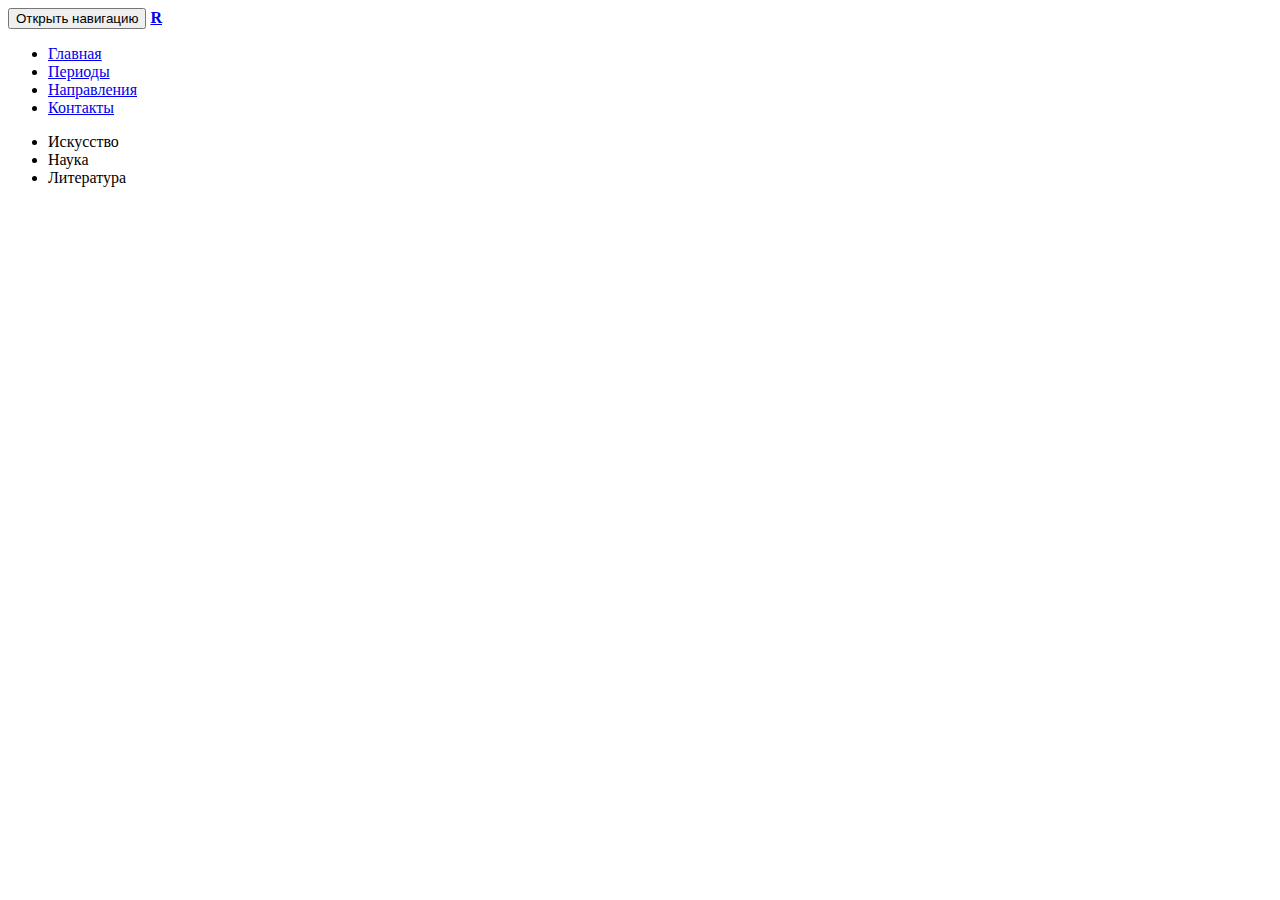
==== Renessans/html/index.html @ c3afc6c4 "page +ren" ====
<!DOCTYPE html>
<html lang="ru">
<head>
    <meta charset="utf-8">
    <meta http-equiv="X-UA-Compatible" content="IE=edge">
    <meta name="viewport" content="width=device-width, initial-scale=1">
    <!-- The above 3 meta tags *must* come first in the head; any other head content must come *after* these tags -->
    <title>Bootstrap Template</title>

    <!-- Bootstrap -->
    <link href="../css/bootstrap.min.css" rel="stylesheet">
    <link href="../css/font-awesome.css" rel="stylesheet">
    <link href="../css/ren_header.css" rel="stylesheet">

    <!-- HTML5 shim and Respond.js for IE8 support of HTML5 elements and media queries -->
    <!-- WARNING: Respond.js doesn't work if you view the page via file:// -->
    <!--[if lt IE 9]>
    <script src="https://oss.maxcdn.com/html5shiv/3.7.3/html5shiv.min.js"></script>
    <script src="https://oss.maxcdn.com/respond/1.4.2/respond.min.js"></script>
    <![endif]-->
</head>
<body>

<!--Верхняя панель навигации -->
    <div class="navbar navbar-inverse navbar-static-top">
        <div class="container">
            <div class="navbar-header">
                <button type="button" class="navbar-toggle" data-toggle="collapse" data-target="#responsive_menu">
                    <span class="sr-only">Открыть навигацию</span>
                    <span class="icon-bar"></span>
                    <span class="icon-bar"></span>
                    <span class="icon-bar"></span>
                </button>
                <a class="navbar-brand" href="#"><strong>R</strong></a>
            </div>

            <div class="collapse navbar-collapse" id="responsive_menu">
                <ul class="nav navbar-nav main_menu">
                    <li><a href="#">Главная</a></li>
                    <li><a href="#">Периоды</a></li>
                    <li><a href="#">Направления</a></li>
                    <li><a href="#">Контакты</a></li>
                </ul>
                <div class="navbar-form navbar-right soc_btn">
                    <a class="one" href="#"><i class="fa fa-vk fa-2x"></i></a>
                    <a href="#"><i class="fa fa-facebook-square fa-2x"></i></a>
                    <a href="#"><i class="fa fa-twitter fa-2x"></i></a>
                </div>
            </div>
        </div>
    </div>


    <div class="container navigation">
        <div class="row">
            <div class="col-md-3">
                <nav class="menu">
                    <div>
                        <ul>
                            <li><a>Искусство</a></li>
                            <li><a>Наука</a></li>
                            <li><a>Литература</a></li>
                        </ul>
                    </div>
                </nav>
            </div>

            <!--Слайдер -->
            <div class="col-md-9">
                <!--<div id="carousel" class="carousel slide" data-ride="carousel" data-pause="hover">
                    <div class="carousel-inner" role="listbox">
                        <div class="item active">
                            <img src="../images/1.jpg" alt="">
                            <div class="carousel-caption d-none d-md-block">
                                <p>Искусство</p>
                            </div>
                        </div>
                        <div class="item">
                            <img src="../images/2.jpg" alt="">
                            <div class="carousel-caption">
                                <p>Искусство</p>
                            </div>
                        </div>
                        <div class="item">
                            <img src="../images/3.jpg" alt="">
                            <div class="carousel-caption">
                                <p>Искусство</p>
                            </div>
                        </div>
                        <div class="item">
                            <img src="../images/rozhdenie_veneri_botticelli.jpg" alt="">
                            <div class="carousel-caption">
                                <p>Искусство</p>
                            </div>
                        </div>
                        <div class="item">
                            <img src="../images/stil_renessans_v_odezhde_3.jpg" alt="">
                            <div class="carousel-caption">
                                <p>Искусство</p>
                            </div>
                        </div>
                        <div class="item">
                            <img src="../images/zamok_epohi_renessans.jpg" alt="">
                            <div class="carousel-caption">
                                <p>Искусство</p>
                            </div>
                        </div>
                    </div>
                    <!--Стрелки переключения слайдов-->
                    <!--<a href="#carousel" class="left carousel-control" data-slide="prev">
                        <span class="glyphicon glyphicon-chevron-left"></span></a>
                    <a href="#carousel" class="right carousel-control" data-slide="next">
                        <span class="glyphicon glyphicon-chevron-right"></span></a>
                    <!--Индикаторы слайдов-->
                    <!--<div class="indicators">
                        <ol class="carousel-indicators">
                            <li class="active" data-target="#carousel" data-slide-to="0"></li>
                            <li  data-target="#carousel" data-slide-to="1"></li>
                            <li  data-target="#carousel" data-slide-to="2"></li>
                            <li  data-target="#carousel" data-slide-to="3"></li>
                            <li  data-target="#carousel" data-slide-to="4"></li>
                            <li  data-target="#carousel" data-slide-to="5"></li>
                        </ol>
                    </div>-->
                </div>
            </div>
        </div>
    </div>


<!-- jQuery (necessary for Bootstrap's JavaScript plugins) -->
<script src="https://ajax.googleapis.com/ajax/libs/jquery/1.12.4/jquery.min.js"></script>
<!-- Include all compiled plugins (below), or include individual files as needed -->
<script src="../js/bootstrap.min.js"></script>
<script src="../js/myBsJs.js"></script>
</body>
</html>
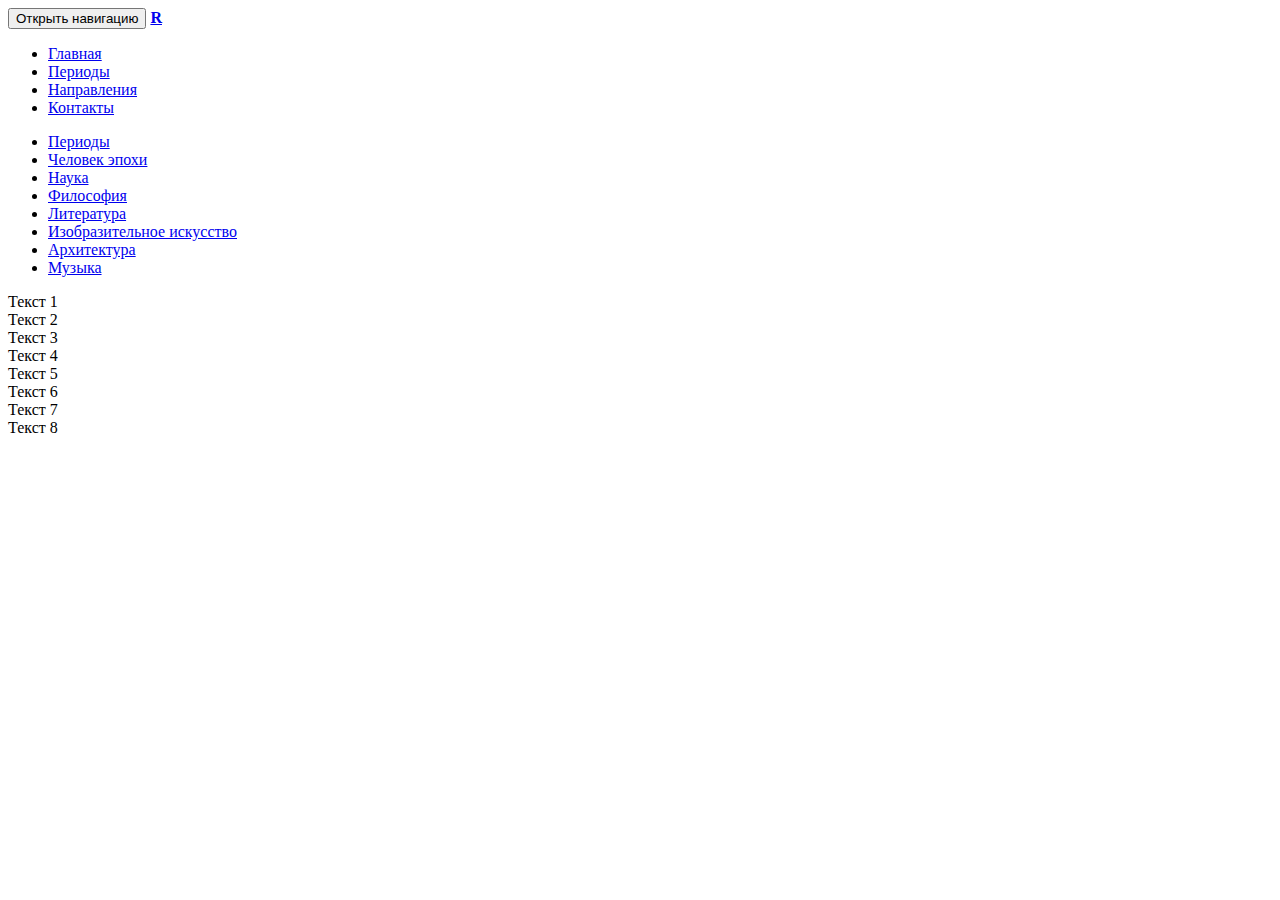
==== commit b01c5f4c: "ren nav" ====
--- a/Renessans/html/index.html
+++ b/Renessans/html/index.html
@@ -49,21 +49,38 @@
             </div>
         </div>
     </div>
+<div class="container ">
+    <div class="row">
+        <div class="col-md-12">
+            <div id="tabs" class="tabs">
+                <nav class="navigation">
+                    <ul >
+                        <li><a href="#section-1" class="icon-period"><span>Периоды</span></a></li>
+                        <li><a href="#section-2" class="icon-man"><span>Человек эпохи</span></a></li>
+                        <li><a href="#section-3" class="icon-science"><span>Наука</span></a></li>
+                        <li><a href="#section-4" class="icon-phil"><span>Философия</span></a></li>
+                        <li><a href="#section-5" class="icon-lit"><span>Литература</span></a></li>
+                        <li><a href="#section-6" class="icon-art"><span>Изобразительное искусство</span></a></li>
+                        <li><a href="#section-7" class="icon-arch"><span>Архитектура</span></a></li>
+                        <li><a href="#section-8" class="icon-music"><span>Музыка</span></a></li>
+                    </ul>
+                </nav>
+                <div class="content">
+                    <section id="section-1" class="active"> Текст 1 </section>
+                    <section id="section-2"> Текст 2 </section>
+                    <section id="section-3"> Текст 3 </section>
+                    <section id="section-4"> Текст 4 </section>
+                    <section id="section-5"> Текст 5 </section>
+                    <section id="section-6"> Текст 6 </section>
+                    <section id="section-7"> Текст 7 </section>
+                    <section id="section-8"> Текст 8 </section>
+                </div>
+            </div>
+        </div>
+    </div>
+</div>
 
 
-    <div class="container navigation">
-        <div class="row">
-            <div class="col-md-3">
-                <nav class="menu">
-                    <div>
-                        <ul>
-                            <li><a>Искусство</a></li>
-                            <li><a>Наука</a></li>
-                            <li><a>Литература</a></li>
-                        </ul>
-                    </div>
-                </nav>
-            </div>
 
             <!--Слайдер -->
             <div class="col-md-9">
@@ -132,6 +149,7 @@
 <script src="https://ajax.googleapis.com/ajax/libs/jquery/1.12.4/jquery.min.js"></script>
 <!-- Include all compiled plugins (below), or include individual files as needed -->
 <script src="../js/bootstrap.min.js"></script>
-<script src="../js/myBsJs.js"></script>
+<script src="../js/renJS.js.js"></script>
+<script src="../js/tabs.js"></script>
 </body>
 </html>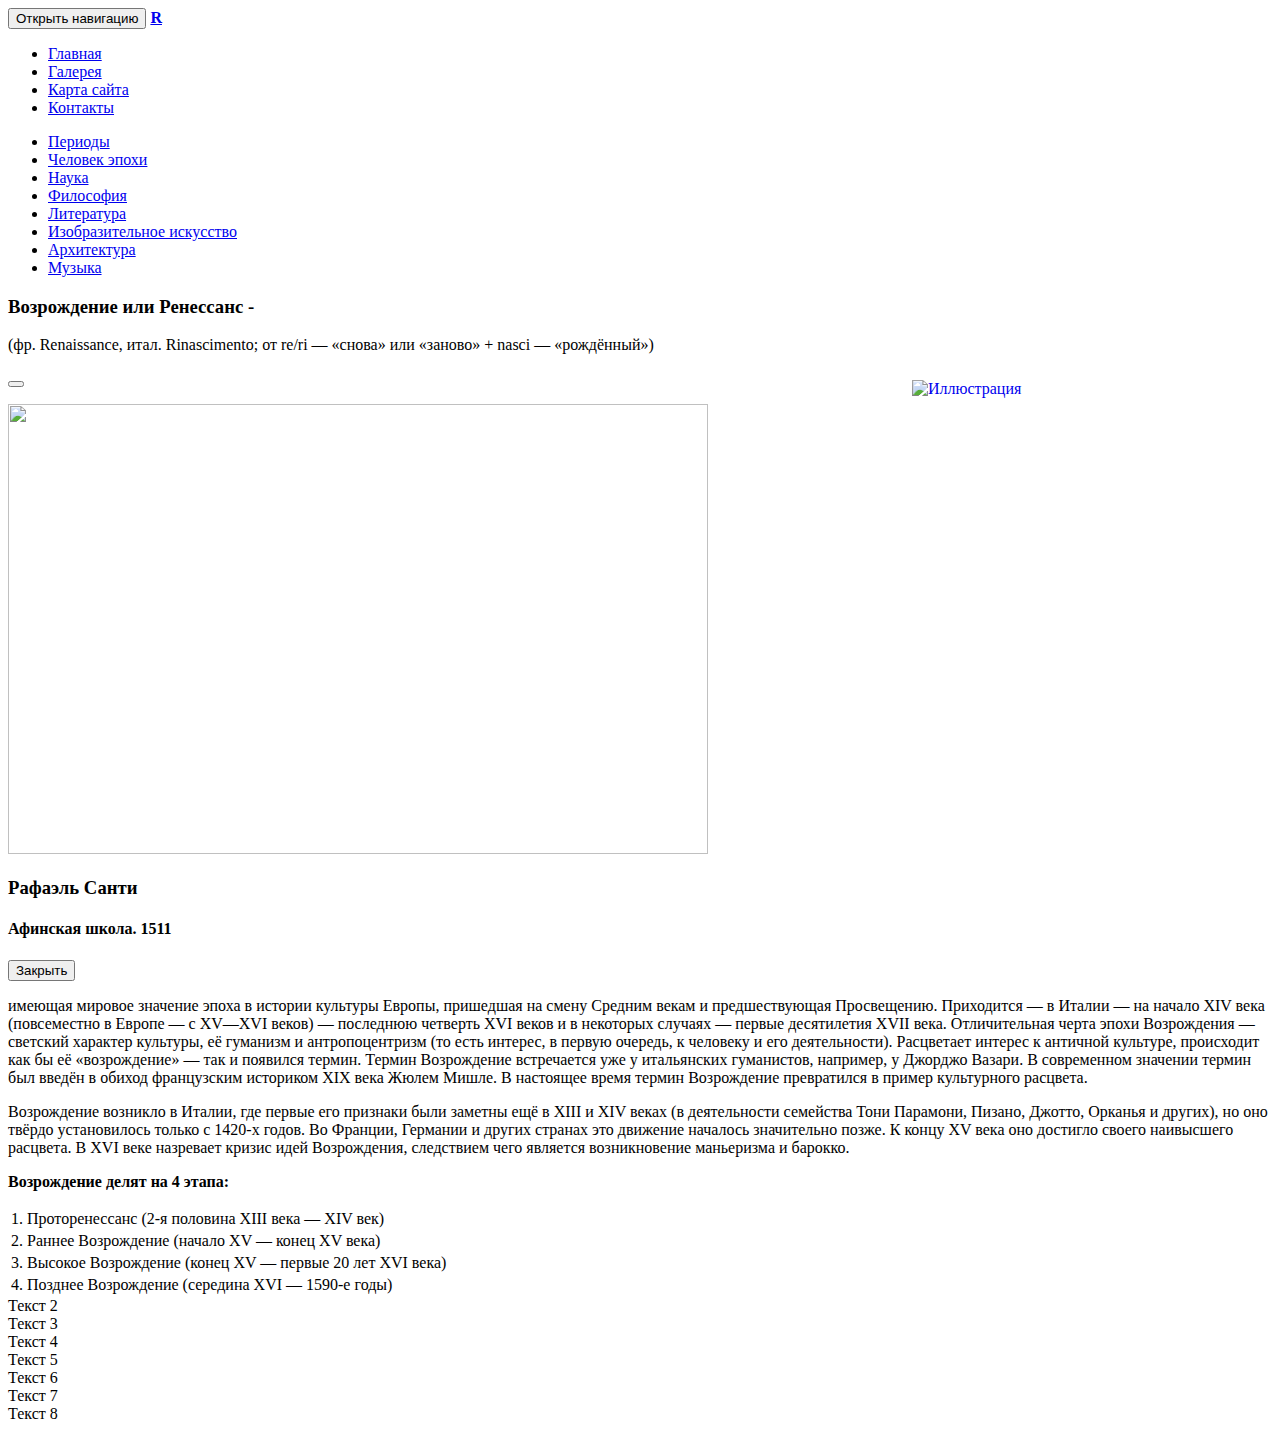
==== commit cf60c3fa: "ren nav new+content" ====
--- a/Renessans/html/index.html
+++ b/Renessans/html/index.html
@@ -37,8 +37,8 @@
             <div class="collapse navbar-collapse" id="responsive_menu">
                 <ul class="nav navbar-nav main_menu">
                     <li><a href="#">Главная</a></li>
-                    <li><a href="#">Периоды</a></li>
-                    <li><a href="#">Направления</a></li>
+                    <li><a href="#">Галерея</a></li>
+                    <li><a href="#">Карта сайта</a></li>
                     <li><a href="#">Контакты</a></li>
                 </ul>
                 <div class="navbar-form navbar-right soc_btn">
@@ -49,107 +49,100 @@
             </div>
         </div>
     </div>
-<div class="container ">
-    <div class="row">
-        <div class="col-md-12">
-            <div id="tabs" class="tabs">
-                <nav class="navigation">
-                    <ul >
-                        <li><a href="#section-1" class="icon-period"><span>Периоды</span></a></li>
-                        <li><a href="#section-2" class="icon-man"><span>Человек эпохи</span></a></li>
-                        <li><a href="#section-3" class="icon-science"><span>Наука</span></a></li>
-                        <li><a href="#section-4" class="icon-phil"><span>Философия</span></a></li>
-                        <li><a href="#section-5" class="icon-lit"><span>Литература</span></a></li>
-                        <li><a href="#section-6" class="icon-art"><span>Изобразительное искусство</span></a></li>
-                        <li><a href="#section-7" class="icon-arch"><span>Архитектура</span></a></li>
-                        <li><a href="#section-8" class="icon-music"><span>Музыка</span></a></li>
+
+    <div class="container">
+        <div class="row">
+            <div class="col-md-12">
+                <div id="tabs" class="tabs">
+                    <ul class="navigation">
+                        <li class="active"><a href="#" class="icon-period"><span>Периоды</span></a></li>
+                        <li><a href="#" class="icon-man"><span>Человек эпохи</span></a></li>
+                        <li><a href="#" class="icon-science"><span>Наука</span></a></li>
+                        <li><a href="#" class="icon-phil"><span>Философия</span></a></li>
+                        <li><a href="#" class="icon-lit"><span>Литература</span></a></li>
+                        <li><a href="#" class="icon-art"><span>Изобразительное искусство</span></a></li>
+                        <li><a href="#" class="icon-arch"><span>Архитектура</span></a></li>
+                        <li><a href="#" class="icon-music"><span>Музыка</span></a></li>
                     </ul>
-                </nav>
-                <div class="content">
-                    <section id="section-1" class="active"> Текст 1 </section>
-                    <section id="section-2"> Текст 2 </section>
-                    <section id="section-3"> Текст 3 </section>
-                    <section id="section-4"> Текст 4 </section>
-                    <section id="section-5"> Текст 5 </section>
-                    <section id="section-6"> Текст 6 </section>
-                    <section id="section-7"> Текст 7 </section>
-                    <section id="section-8"> Текст 8 </section>
-                </div>
-            </div>
-        </div>
-    </div>
-</div>
+                        <div class="content">
+                            <div  class="tabs__content active period-ren">
+                                <h3 class="text-center"><span>Возрождение</span> или <span>Ренессанс</span> - </h3>
+                                <p class="text-center">(фр. Renaissance, итал. Rinascimento; от re/ri — «снова» или «заново» + nasci — «рождённый»)</p>
+                                <a data-toggle="modal" href="#modal-1" data-backdrop="static">
+                                    <img src="../images/raf.jpg" width="350" height="250" alt="Иллюстрация" align="right" vspace="10" hspace="10">
+                                </a>
 
-
-
-            <!--Слайдер -->
-            <div class="col-md-9">
-                <!--<div id="carousel" class="carousel slide" data-ride="carousel" data-pause="hover">
-                    <div class="carousel-inner" role="listbox">
-                        <div class="item active">
-                            <img src="../images/1.jpg" alt="">
-                            <div class="carousel-caption d-none d-md-block">
-                                <p>Искусство</p>
+                                <div class="modal fade" id="modal-1" tabindex="-1">
+                                    <div class="modal-dialog modal-lg">
+                                        <div class="modal-content">
+                                            <div class="modal-header">
+                                                <button class="close" type="button" data-dismiss="modal">
+                                                    <i class="fa fa-close"></i>
+                                                </button>
+                                            </div>
+                                            <div class="modal-body">
+                                                <p class="text-center"><img src="../images/raf.jpg" width="700" height="450" alt=""></p>
+                                            </div>
+                                            <div class="modal-footer">
+                                                <h3 class="text-center">Рафаэль Санти</h3>
+                                                <h4 class="text-center">Афинская школа. 1511</h4>
+                                                <button class="btn btn-default" type="button" data-dismiss="modal">Закрыть</button>
+                                            </div>
+                                        </div>
+                                    </div>
+                                </div>
+                                <p> имеющая мировое значение эпоха в истории культуры Европы, пришедшая на смену Средним векам и предшествующая Просвещению. Приходится — в Италии — на начало XIV века (повсеместно в Европе — с XV—XVI веков) — последнюю четверть XVI веков и в некоторых случаях — первые десятилетия XVII века. Отличительная черта эпохи Возрождения — светский характер культуры, её гуманизм и антропоцентризм (то есть интерес, в первую очередь, к человеку и его деятельности). Расцветает интерес к античной культуре, происходит как бы её «возрождение» — так и появился термин.
+                                    Термин Возрождение встречается уже у итальянских гуманистов, например, у Джорджо Вазари. В современном значении термин был введён в обиход французским историком XIX века Жюлем Мишле. В настоящее время термин Возрождение превратился в пример культурного расцвета.</p>
+                            <p>Возрождение возникло в Италии, где первые его признаки были заметны ещё в XIII и XIV веках (в деятельности семейства Тони Парамони, Пизано, Джотто, Орканья и других), но оно твёрдо установилось только с 1420-х годов. Во Франции, Германии и других странах это движение началось значительно позже. К концу XV века оно достигло своего наивысшего расцвета. В XVI веке назревает кризис идей Возрождения, следствием чего является возникновение маньеризма и барокко.</p>
+                            <p><strong>Возрождение делят на 4 этапа:</strong></p>
+                                <table>
+                                    <tbody>
+                                    <tr>
+                                        <td>1.</td>
+                                        <td>Проторенессанс (2-я половина XIII века — XIV век)</td>
+                                    </tr>
+                                    <tr>
+                                        <td>2.</td>
+                                        <td>Раннее Возрождение (начало XV — конец XV века)</td>
+                                    </tr>
+                                    <tr>
+                                        <td>3.</td>
+                                        <td>Высокое Возрождение (конец XV — первые 20 лет XVI века)</td>
+                                    </tr>
+                                    <tr>
+                                        <td>4.</td>
+                                        <td>Позднее Возрождение (середина XVI — 1590-е годы)</td>
+                                    </tr>
+                                    </tbody>
+                                </table>
                             </div>
+                            <div  class="tabs__content"> Текст 2 </div>
+                            <div  class="tabs__content"> Текст 3 </div>
+                            <div  class="tabs__content"> Текст 4 </div>
+                            <div  class="tabs__content"> Текст 5 </div>
+                            <div  class="tabs__content"> Текст 6 </div>
+                            <div  class="tabs__content"> Текст 7 </div>
+                            <div  class="tabs__content"> Текст 8 </div>
                         </div>
-                        <div class="item">
-                            <img src="../images/2.jpg" alt="">
-                            <div class="carousel-caption">
-                                <p>Искусство</p>
-                            </div>
-                        </div>
-                        <div class="item">
-                            <img src="../images/3.jpg" alt="">
-                            <div class="carousel-caption">
-                                <p>Искусство</p>
-                            </div>
-                        </div>
-                        <div class="item">
-                            <img src="../images/rozhdenie_veneri_botticelli.jpg" alt="">
-                            <div class="carousel-caption">
-                                <p>Искусство</p>
-                            </div>
-                        </div>
-                        <div class="item">
-                            <img src="../images/stil_renessans_v_odezhde_3.jpg" alt="">
-                            <div class="carousel-caption">
-                                <p>Искусство</p>
-                            </div>
-                        </div>
-                        <div class="item">
-                            <img src="../images/zamok_epohi_renessans.jpg" alt="">
-                            <div class="carousel-caption">
-                                <p>Искусство</p>
-                            </div>
-                        </div>
-                    </div>
-                    <!--Стрелки переключения слайдов-->
-                    <!--<a href="#carousel" class="left carousel-control" data-slide="prev">
-                        <span class="glyphicon glyphicon-chevron-left"></span></a>
-                    <a href="#carousel" class="right carousel-control" data-slide="next">
-                        <span class="glyphicon glyphicon-chevron-right"></span></a>
-                    <!--Индикаторы слайдов-->
-                    <!--<div class="indicators">
-                        <ol class="carousel-indicators">
-                            <li class="active" data-target="#carousel" data-slide-to="0"></li>
-                            <li  data-target="#carousel" data-slide-to="1"></li>
-                            <li  data-target="#carousel" data-slide-to="2"></li>
-                            <li  data-target="#carousel" data-slide-to="3"></li>
-                            <li  data-target="#carousel" data-slide-to="4"></li>
-                            <li  data-target="#carousel" data-slide-to="5"></li>
-                        </ol>
-                    </div>-->
                 </div>
             </div>
         </div>
     </div>
 
+<footer>
+
+</footer>
+
+
+
 
 <!-- jQuery (necessary for Bootstrap's JavaScript plugins) -->
 <script src="https://ajax.googleapis.com/ajax/libs/jquery/1.12.4/jquery.min.js"></script>
+<script type="text/javascript" src="http://ajax.googleapis.com/ajax/libs/jquery/1.11.1/jquery.min.js"></script>
 <!-- Include all compiled plugins (below), or include individual files as needed -->
 <script src="../js/bootstrap.min.js"></script>
 <script src="../js/renJS.js.js"></script>
 <script src="../js/tabs.js"></script>
+
 </body>
 </html>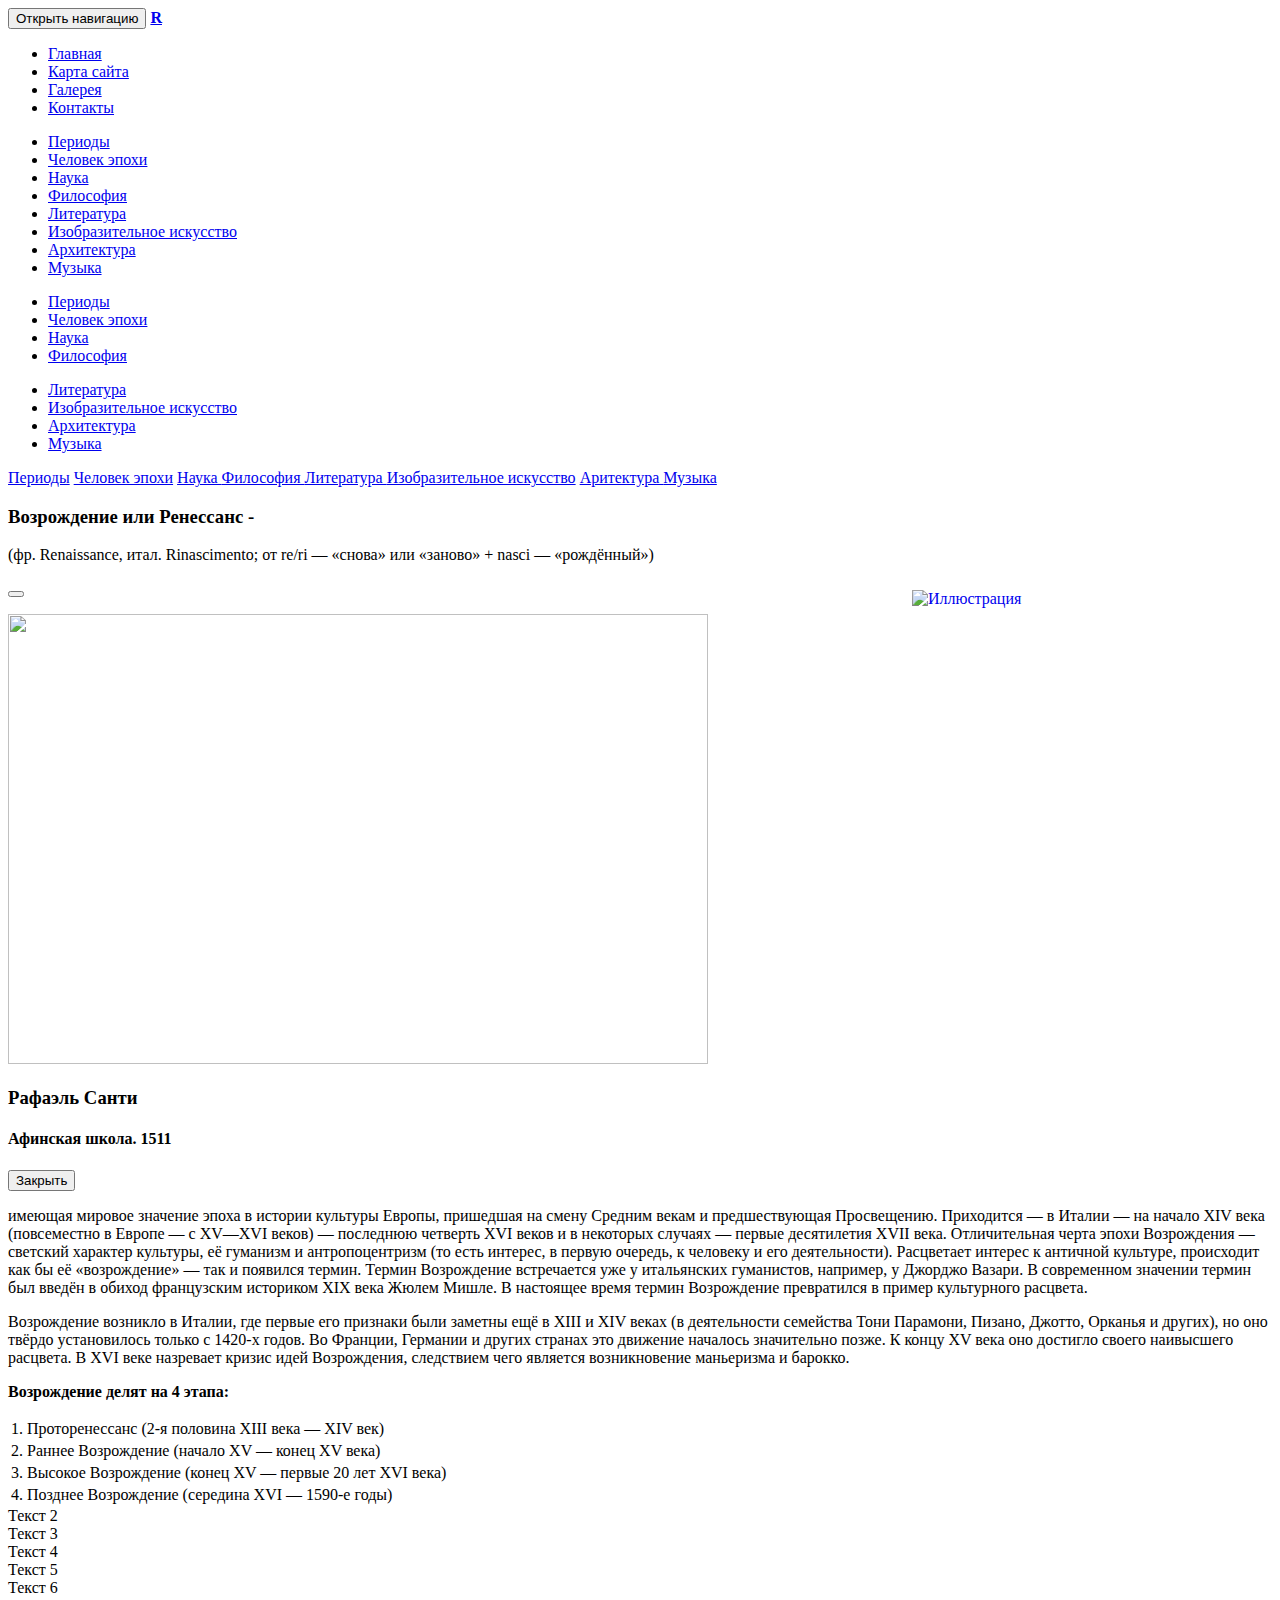
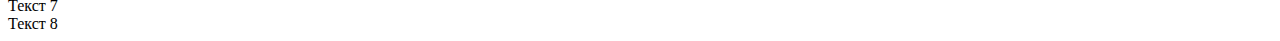
==== commit 0deff6c4: "renes work" ====
--- a/Renessans/html/index.html
+++ b/Renessans/html/index.html
@@ -11,6 +11,7 @@
     <link href="../css/bootstrap.min.css" rel="stylesheet">
     <link href="../css/font-awesome.css" rel="stylesheet">
     <link href="../css/ren_header.css" rel="stylesheet">
+    <link href="../css/ren_content.css" rel="stylesheet">
 
     <!-- HTML5 shim and Respond.js for IE8 support of HTML5 elements and media queries -->
     <!-- WARNING: Respond.js doesn't work if you view the page via file:// -->
@@ -31,17 +32,18 @@
                     <span class="icon-bar"></span>
                     <span class="icon-bar"></span>
                 </button>
+
                 <a class="navbar-brand" href="#"><strong>R</strong></a>
             </div>
 
             <div class="collapse navbar-collapse" id="responsive_menu">
                 <ul class="nav navbar-nav main_menu">
                     <li><a href="#">Главная</a></li>
+                    <li><a href="#">Карта сайта</a></li>
                     <li><a href="#">Галерея</a></li>
-                    <li><a href="#">Карта сайта</a></li>
                     <li><a href="#">Контакты</a></li>
                 </ul>
-                <div class="navbar-form navbar-right soc_btn">
+                <div class="navbar-form navbar-right soc_btn hidden-xs">
                     <a class="one" href="#"><i class="fa fa-vk fa-2x"></i></a>
                     <a href="#"><i class="fa fa-facebook-square fa-2x"></i></a>
                     <a href="#"><i class="fa fa-twitter fa-2x"></i></a>
@@ -54,7 +56,7 @@
         <div class="row">
             <div class="col-md-12">
                 <div id="tabs" class="tabs">
-                    <ul class="navigation">
+                    <ul class="navigation navigation-lg hidden-md hidden-sm hidden-xs">
                         <li class="active"><a href="#" class="icon-period"><span>Периоды</span></a></li>
                         <li><a href="#" class="icon-man"><span>Человек эпохи</span></a></li>
                         <li><a href="#" class="icon-science"><span>Наука</span></a></li>
@@ -64,8 +66,42 @@
                         <li><a href="#" class="icon-arch"><span>Архитектура</span></a></li>
                         <li><a href="#" class="icon-music"><span>Музыка</span></a></li>
                     </ul>
-                        <div class="content">
-                            <div  class="tabs__content active period-ren">
+
+                    <ul class="navigation navigation-md hidden-lg hidden-xs">
+                        <li class="active"><a href="#" class="icon-period"><span>Периоды</span></a></li>
+                        <li><a href="#" class="icon-man"><span>Человек эпохи</span></a></li>
+                        <li><a href="#" class="icon-science"><span>Наука</span></a></li>
+                        <li><a href="#" class="icon-phil"><span>Философия</span></a></li>
+                    </ul>
+                    <ul class="navigation navigation-md navigation-md-2 hidden-lg hidden-xs">
+                        <li><a href="#" class="icon-lit"><span>Литература</span></a></li>
+                        <li><a href="#" class="icon-art"><span>Изобразительное искусство</span></a></li>
+                        <li><a href="#" class="icon-arch"><span>Архитектура</span></a></li>
+                        <li><a href="#" class="icon-music"><span>Музыка</span></a></li>
+                    </ul>
+
+                    <div class="navigation navigation-xs hidden-lg hidden-md hidden-sm btn-group btn-group-vertical">
+                        <div class="btn-group btn-group-vertical">
+                            <a href="#" class="icon-period">Периоды</a>
+                            <a href="#" class="icon-man">Человек эпохи</a>
+                            <a href="#" class="icon-science">Наука </a>
+                            <a href="#" class="icon-phil"> Философия </a>
+                            <a href="#" class="icon-lit"> Литература </a>
+                            <a href="#" class="icon-art"> Изобразительное искусство</a>
+                            <a href="#" class="icon-arch"> Аритектура </a>
+                            <a href="#" class="icon-music"> Музыка </a>
+                        </div>
+                    </div>
+                </div>
+            </div>
+        </div>
+</div>
+
+    <div class="container">
+        <div class="row">
+            <div class="col-md-12">
+                <div class="content">
+                    <div  class="tabs__content active period-ren">
                                 <h3 class="text-center"><span>Возрождение</span> или <span>Ренессанс</span> - </h3>
                                 <p class="text-center">(фр. Renaissance, итал. Rinascimento; от re/ri — «снова» или «заново» + nasci — «рождённый»)</p>
                                 <a data-toggle="modal" href="#modal-1" data-backdrop="static">
@@ -123,7 +159,7 @@
                             <div  class="tabs__content"> Текст 6 </div>
                             <div  class="tabs__content"> Текст 7 </div>
                             <div  class="tabs__content"> Текст 8 </div>
-                        </div>
+                    </div>
                 </div>
             </div>
         </div>
@@ -141,7 +177,7 @@
 <script type="text/javascript" src="http://ajax.googleapis.com/ajax/libs/jquery/1.11.1/jquery.min.js"></script>
 <!-- Include all compiled plugins (below), or include individual files as needed -->
 <script src="../js/bootstrap.min.js"></script>
-<script src="../js/renJS.js.js"></script>
+<script src="../js/renJS.js"></script>
 <script src="../js/tabs.js"></script>
 
 </body>
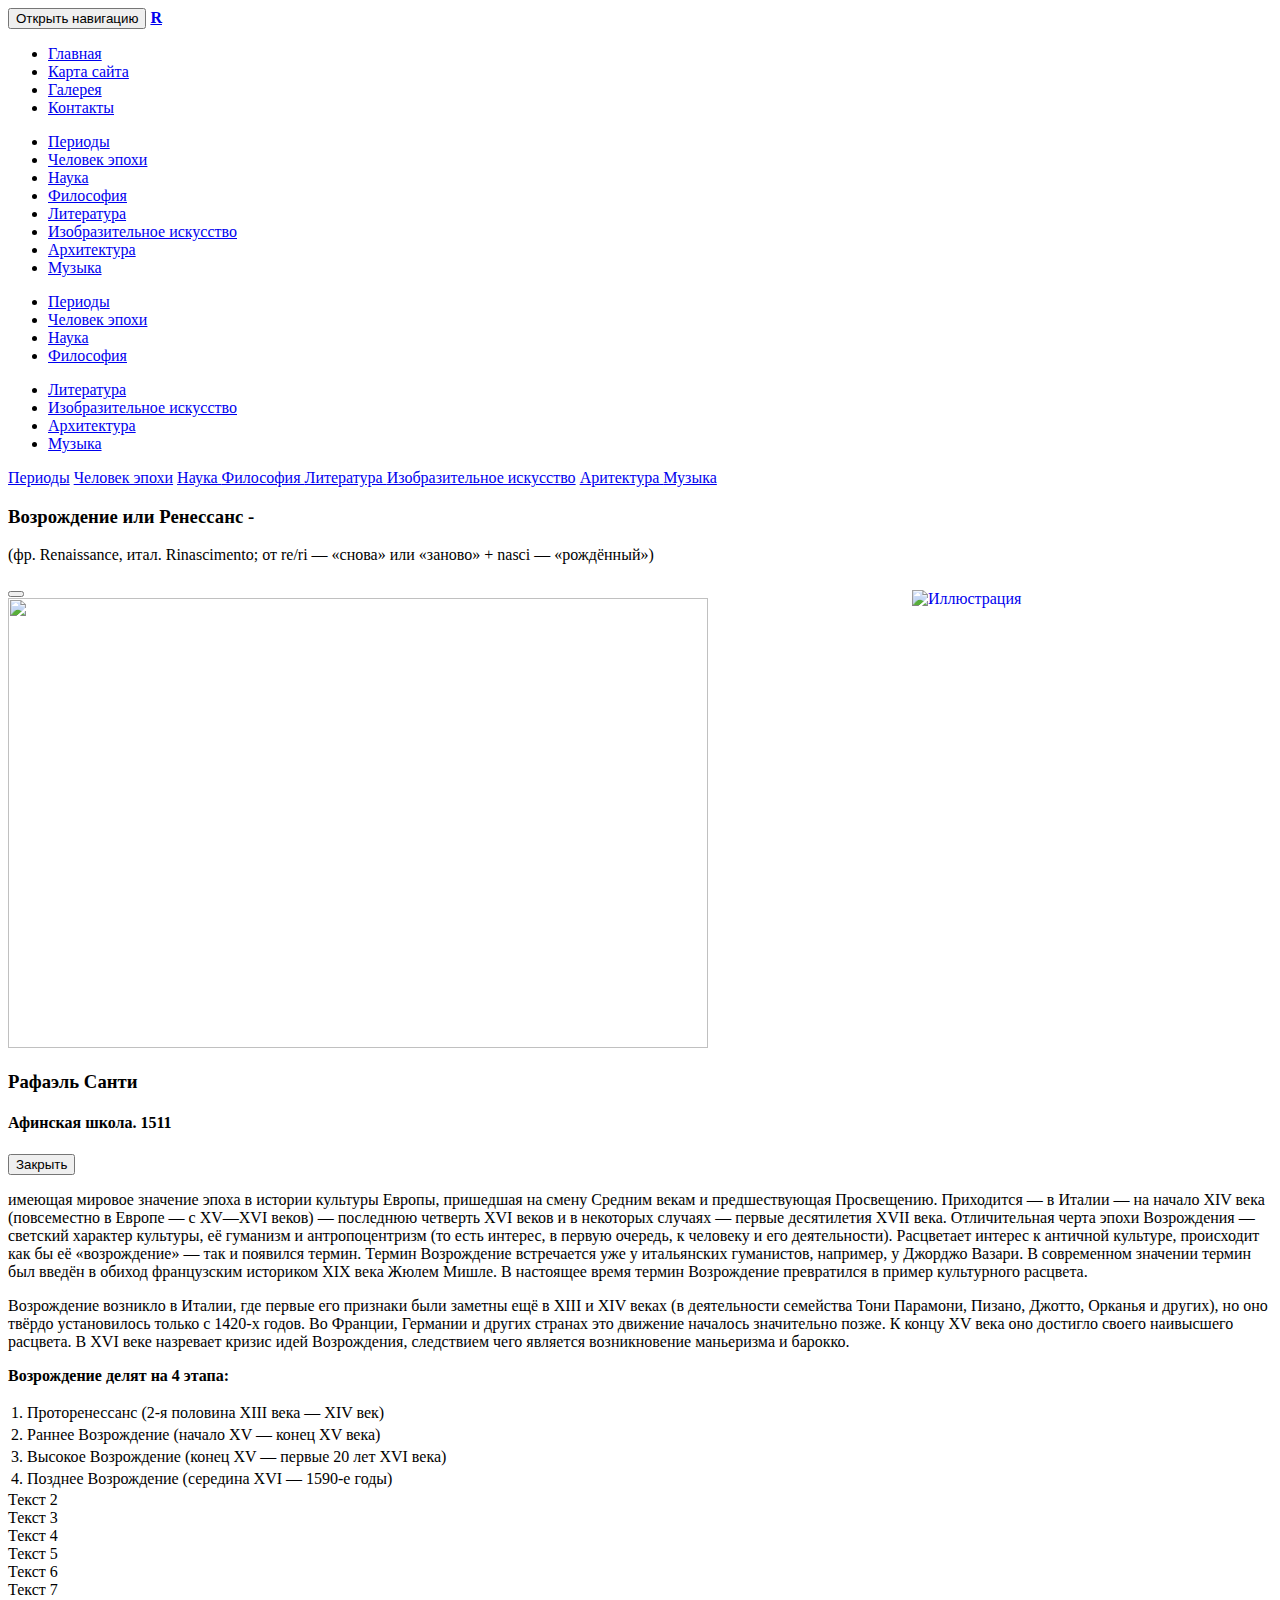
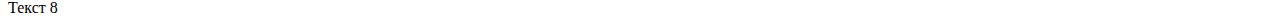
==== commit 547c825d: "ren all" ====
--- a/Renessans/html/index.html
+++ b/Renessans/html/index.html
@@ -102,55 +102,52 @@
             <div class="col-md-12">
                 <div class="content">
                     <div  class="tabs__content active period-ren">
-                                <h3 class="text-center"><span>Возрождение</span> или <span>Ренессанс</span> - </h3>
-                                <p class="text-center">(фр. Renaissance, итал. Rinascimento; от re/ri — «снова» или «заново» + nasci — «рождённый»)</p>
-                                <a data-toggle="modal" href="#modal-1" data-backdrop="static">
-                                    <img src="../images/raf.jpg" width="350" height="250" alt="Иллюстрация" align="right" vspace="10" hspace="10">
-                                </a>
+                        <h3 class="text-center"><span>Возрождение</span> или <span>Ренессанс</span> - </h3>
+                        <p class="text-center">(фр. Renaissance, итал. Rinascimento; от re/ri — «снова» или «заново» + nasci — «рождённый»)</p>
+                        <a data-toggle="modal" href="#modal-1" data-backdrop="static">
+                            <img src="../images/raf.jpg" width="350" height="250" alt="Иллюстрация" align="right" vspace="10" hspace="10">
+                        </a>
 
-                                <div class="modal fade" id="modal-1" tabindex="-1">
-                                    <div class="modal-dialog modal-lg">
-                                        <div class="modal-content">
-                                            <div class="modal-header">
-                                                <button class="close" type="button" data-dismiss="modal">
-                                                    <i class="fa fa-close"></i>
-                                                </button>
-                                            </div>
-                                            <div class="modal-body">
-                                                <p class="text-center"><img src="../images/raf.jpg" width="700" height="450" alt=""></p>
-                                            </div>
-                                            <div class="modal-footer">
-                                                <h3 class="text-center">Рафаэль Санти</h3>
-                                                <h4 class="text-center">Афинская школа. 1511</h4>
-                                                <button class="btn btn-default" type="button" data-dismiss="modal">Закрыть</button>
-                                            </div>
-                                        </div>
+                        <div class="modal fade" id="modal-1" tabindex="-1">
+                            <div class="modal-dialog">
+                                <div class="modal-content">
+                                    <div class="modal-body">
+                                        <div class="modal-header"><button class="close" type="button" data-dismiss="modal">
+                                            <i class="fa fa-close"></i>
+                                        </button></div>
+                                        <div class="thumbnail">
+                                            <img src="../images/raf.jpg" width="700" height="450" alt="">
+                                            <h3 class="text-center">Рафаэль Санти</h3>
+                                            <h4 class="text-center">Афинская школа. 1511</h4>
+                                            <p class="text-right"><button class="btn btn-default" type="button" data-dismiss="modal">Закрыть</button></p></div>
                                     </div>
                                 </div>
-                                <p> имеющая мировое значение эпоха в истории культуры Европы, пришедшая на смену Средним векам и предшествующая Просвещению. Приходится — в Италии — на начало XIV века (повсеместно в Европе — с XV—XVI веков) — последнюю четверть XVI веков и в некоторых случаях — первые десятилетия XVII века. Отличительная черта эпохи Возрождения — светский характер культуры, её гуманизм и антропоцентризм (то есть интерес, в первую очередь, к человеку и его деятельности). Расцветает интерес к античной культуре, происходит как бы её «возрождение» — так и появился термин.
-                                    Термин Возрождение встречается уже у итальянских гуманистов, например, у Джорджо Вазари. В современном значении термин был введён в обиход французским историком XIX века Жюлем Мишле. В настоящее время термин Возрождение превратился в пример культурного расцвета.</p>
-                            <p>Возрождение возникло в Италии, где первые его признаки были заметны ещё в XIII и XIV веках (в деятельности семейства Тони Парамони, Пизано, Джотто, Орканья и других), но оно твёрдо установилось только с 1420-х годов. Во Франции, Германии и других странах это движение началось значительно позже. К концу XV века оно достигло своего наивысшего расцвета. В XVI веке назревает кризис идей Возрождения, следствием чего является возникновение маньеризма и барокко.</p>
-                            <p><strong>Возрождение делят на 4 этапа:</strong></p>
-                                <table>
-                                    <tbody>
-                                    <tr>
-                                        <td>1.</td>
-                                        <td>Проторенессанс (2-я половина XIII века — XIV век)</td>
-                                    </tr>
-                                    <tr>
-                                        <td>2.</td>
-                                        <td>Раннее Возрождение (начало XV — конец XV века)</td>
-                                    </tr>
-                                    <tr>
-                                        <td>3.</td>
-                                        <td>Высокое Возрождение (конец XV — первые 20 лет XVI века)</td>
-                                    </tr>
-                                    <tr>
-                                        <td>4.</td>
-                                        <td>Позднее Возрождение (середина XVI — 1590-е годы)</td>
-                                    </tr>
-                                    </tbody>
-                                </table>
+                            </div>
+                        </div>
+                        <p> имеющая мировое значение эпоха в истории культуры Европы, пришедшая на смену Средним векам и предшествующая Просвещению. Приходится — в Италии — на начало XIV века (повсеместно в Европе — с XV—XVI веков) — последнюю четверть XVI веков и в некоторых случаях — первые десятилетия XVII века. Отличительная черта эпохи Возрождения — светский характер культуры, её гуманизм и антропоцентризм (то есть интерес, в первую очередь, к человеку и его деятельности). Расцветает интерес к античной культуре, происходит как бы её «возрождение» — так и появился термин.
+                            Термин Возрождение встречается уже у итальянских гуманистов, например, у Джорджо Вазари. В современном значении термин был введён в обиход французским историком XIX века Жюлем Мишле. В настоящее время термин Возрождение превратился в пример культурного расцвета.</p>
+                        <p>Возрождение возникло в Италии, где первые его признаки были заметны ещё в XIII и XIV веках (в деятельности семейства Тони Парамони, Пизано, Джотто, Орканья и других), но оно твёрдо установилось только с 1420-х годов. Во Франции, Германии и других странах это движение началось значительно позже. К концу XV века оно достигло своего наивысшего расцвета. В XVI веке назревает кризис идей Возрождения, следствием чего является возникновение маньеризма и барокко.</p>
+                        <p><strong>Возрождение делят на 4 этапа:</strong></p>
+                        <table>
+                            <tbody>
+                            <tr>
+                                <td>1.</td>
+                                <td>Проторенессанс (2-я половина XIII века — XIV век)</td>
+                            </tr>
+                            <tr>
+                                <td>2.</td>
+                                <td>Раннее Возрождение (начало XV — конец XV века)</td>
+                            </tr>
+                            <tr>
+                                <td>3.</td>
+                                <td>Высокое Возрождение (конец XV — первые 20 лет XVI века)</td>
+                            </tr>
+                            <tr>
+                                <td>4.</td>
+                                <td>Позднее Возрождение (середина XVI — 1590-е годы)</td>
+                            </tr>
+                            </tbody>
+                        </table>
                             </div>
                             <div  class="tabs__content"> Текст 2 </div>
                             <div  class="tabs__content"> Текст 3 </div>
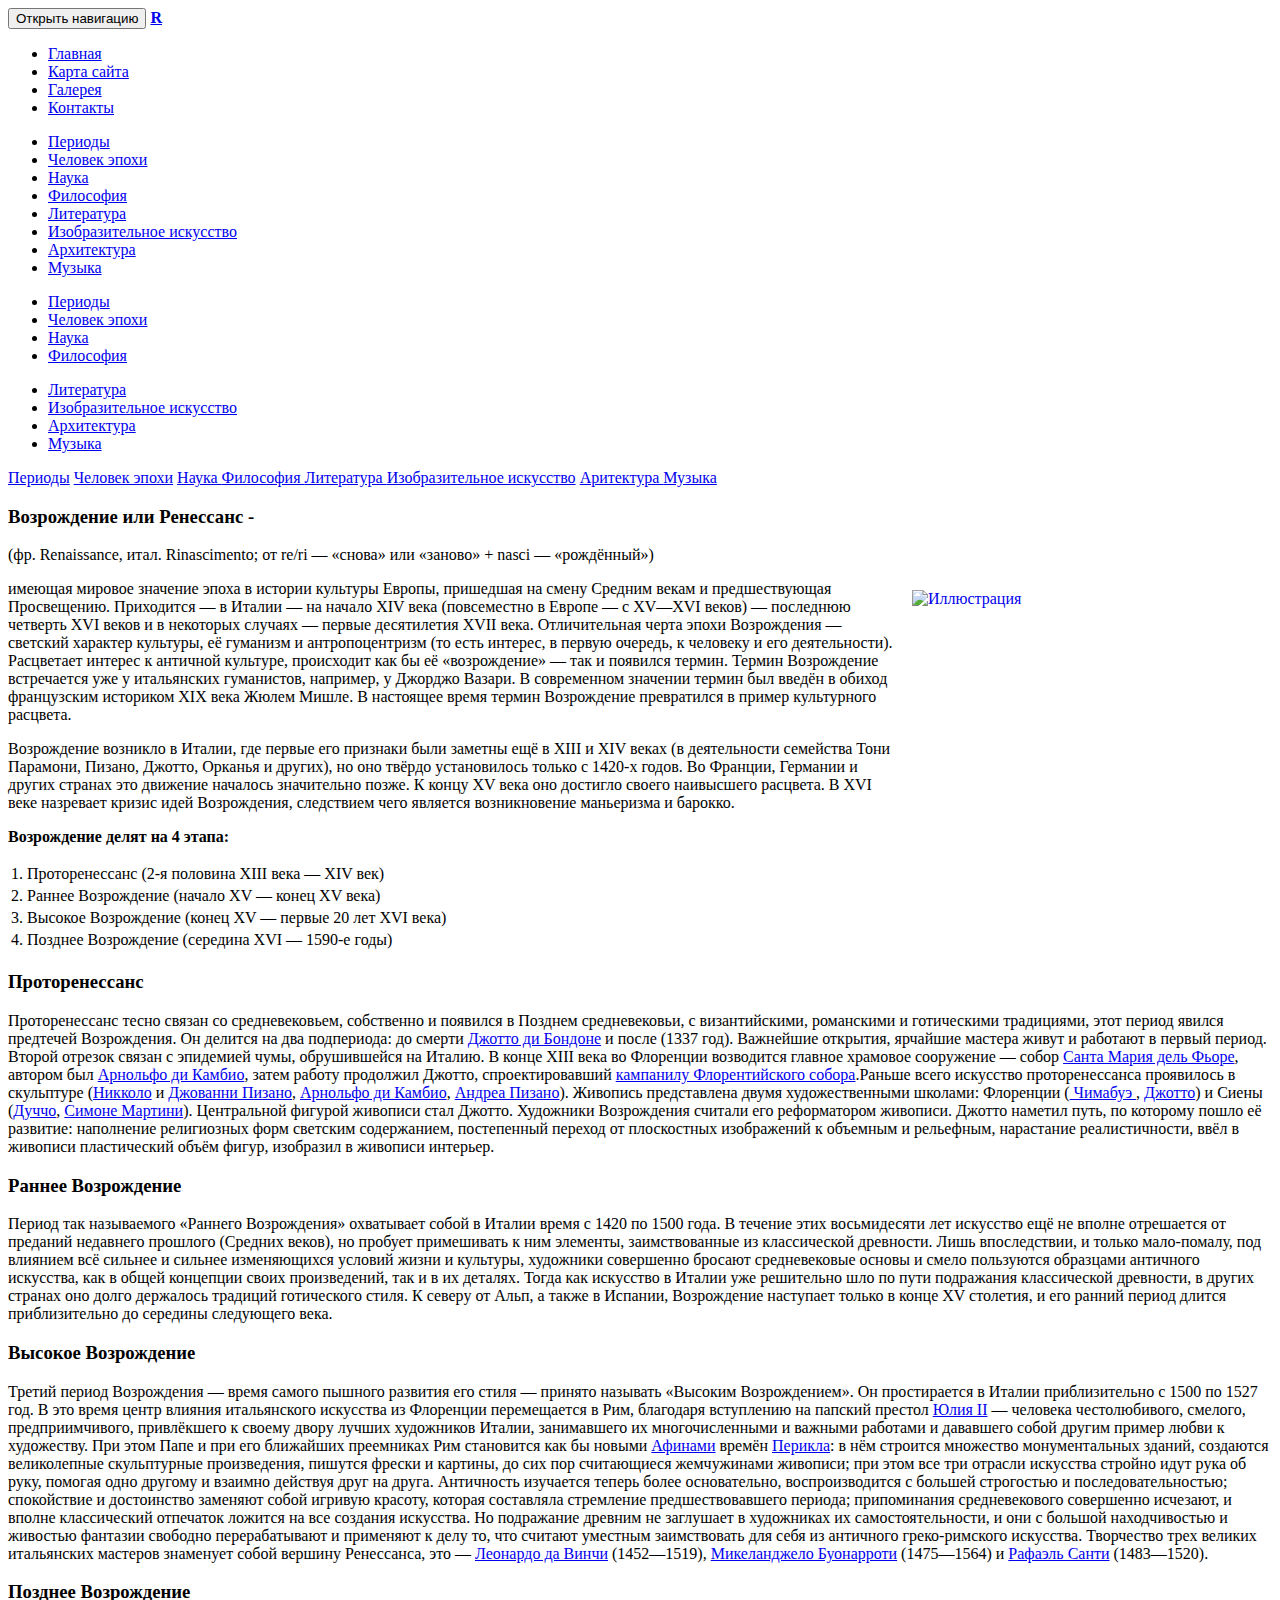
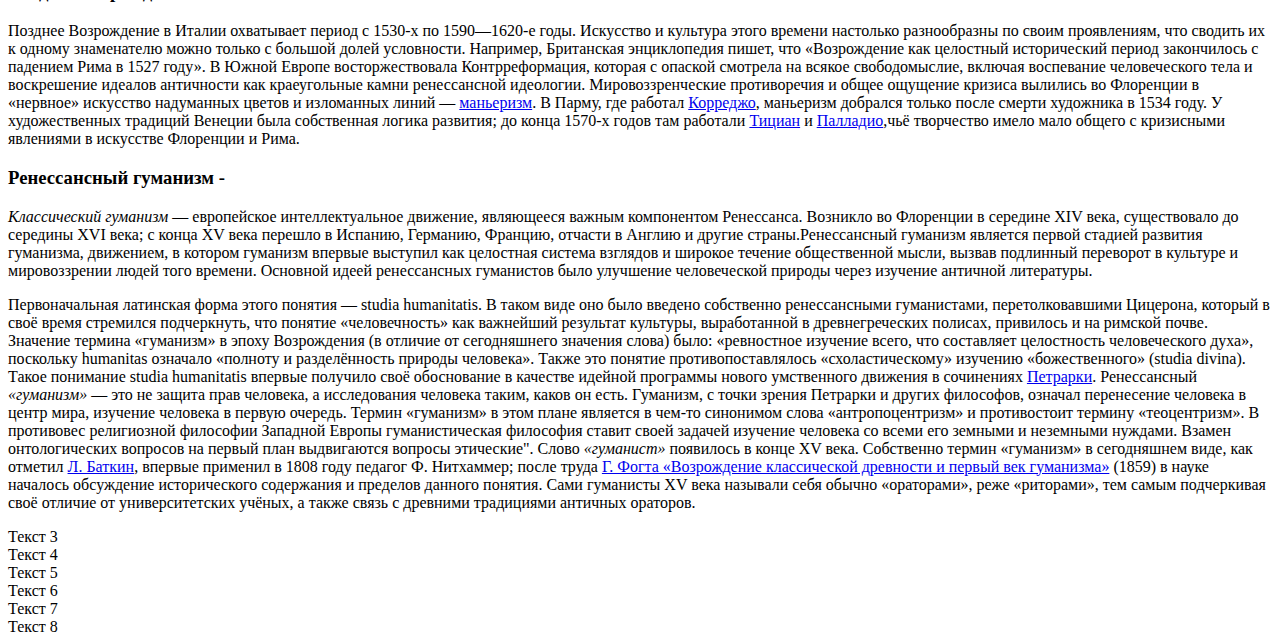
==== commit 836dee39: "ren with fancy" ====
--- a/Renessans/html/index.html
+++ b/Renessans/html/index.html
@@ -8,49 +8,72 @@
     <title>Bootstrap Template</title>
 
     <!-- Bootstrap -->
-    <link href="../css/bootstrap.min.css" rel="stylesheet">
-    <link href="../css/font-awesome.css" rel="stylesheet">
-    <link href="../css/ren_header.css" rel="stylesheet">
-    <link href="../css/ren_content.css" rel="stylesheet">
+    <link href="../css/bootstrap.min.css" rel="stylesheet" type="text/css">
+    <link href="../css/font-awesome.css" rel="stylesheet" type="text/css">
+    <link href="../css/ren_header.css" rel="stylesheet" type="text/css">
+    <link href="../css/ren_content.css" rel="stylesheet" type="text/css">
+    <link rel="stylesheet" href="../libs/fancybox/jquery.fancybox.css" />
+    <script type="text/javascript" src="../js/jquery-1.3.2.min.js"></script>
+    <script type="text/javascript" src="../js/jquery.easing.1.3.js"></script>
+    <script type="text/javascript" src="../js/jquery.fancybox-1.2.1.pack.js"></script>
+    <script type="text/javascript">
+        $(document).ready(function() {
+            $("div.content a.gallery").fancybox();
+            $(".gallery").fancybox({
+                afterLoad: function() {
+                    this.title = '<a href="' + this.href + '"></a> ' + this.title;
+                },
+                helpers : {
+                    title: {
+                        type: 'inside'
+                    }
+                }
+            });
+
+        });
+    </script>
+
 
     <!-- HTML5 shim and Respond.js for IE8 support of HTML5 elements and media queries -->
     <!-- WARNING: Respond.js doesn't work if you view the page via file:// -->
     <!--[if lt IE 9]>
     <script src="https://oss.maxcdn.com/html5shiv/3.7.3/html5shiv.min.js"></script>
     <script src="https://oss.maxcdn.com/respond/1.4.2/respond.min.js"></script>
+
     <![endif]-->
+
 </head>
 <body>
 
 <!--Верхняя панель навигации -->
-    <div class="navbar navbar-inverse navbar-static-top">
-        <div class="container">
-            <div class="navbar-header">
-                <button type="button" class="navbar-toggle" data-toggle="collapse" data-target="#responsive_menu">
-                    <span class="sr-only">Открыть навигацию</span>
-                    <span class="icon-bar"></span>
-                    <span class="icon-bar"></span>
-                    <span class="icon-bar"></span>
-                </button>
-
-                <a class="navbar-brand" href="#"><strong>R</strong></a>
-            </div>
-
-            <div class="collapse navbar-collapse" id="responsive_menu">
-                <ul class="nav navbar-nav main_menu">
-                    <li><a href="#">Главная</a></li>
-                    <li><a href="#">Карта сайта</a></li>
-                    <li><a href="#">Галерея</a></li>
-                    <li><a href="#">Контакты</a></li>
-                </ul>
-                <div class="navbar-form navbar-right soc_btn hidden-xs">
-                    <a class="one" href="#"><i class="fa fa-vk fa-2x"></i></a>
-                    <a href="#"><i class="fa fa-facebook-square fa-2x"></i></a>
-                    <a href="#"><i class="fa fa-twitter fa-2x"></i></a>
-                </div>
+<div class="navbar navbar-inverse navbar-static-top">
+    <div class="container">
+        <div class="navbar-header">
+            <button type="button" class="navbar-toggle" data-toggle="collapse" data-target="#responsive_menu">
+                <span class="sr-only">Открыть навигацию</span>
+                <span class="icon-bar"></span>
+                <span class="icon-bar"></span>
+                <span class="icon-bar"></span>
+            </button>
+
+            <a class="navbar-brand" href="#"><strong>R</strong></a>
+        </div>
+
+        <div class="collapse navbar-collapse" id="responsive_menu">
+            <ul class="nav navbar-nav main_menu">
+                <li><a href="#">Главная</a></li>
+                <li><a href="#">Карта сайта</a></li>
+                <li><a href="#">Галерея</a></li>
+                <li><a href="#">Контакты</a></li>
+            </ul>
+            <div class="navbar-form navbar-right soc_btn hidden-xs">
+                <a class="one" href="#"><i class="fa fa-vk fa-2x"></i></a>
+                <a href="#"><i class="fa fa-facebook-square fa-2x"></i></a>
+                <a href="#"><i class="fa fa-twitter fa-2x"></i></a>
             </div>
         </div>
     </div>
+</div>
 
     <div class="container">
         <div class="row">
@@ -92,64 +115,103 @@
                             <a href="#" class="icon-music"> Музыка </a>
                         </div>
                     </div>
-                </div>
-            </div>
-        </div>
-</div>
-
-    <div class="container">
-        <div class="row">
-            <div class="col-md-12">
+
                 <div class="content">
-                    <div  class="tabs__content active period-ren">
-                        <h3 class="text-center"><span>Возрождение</span> или <span>Ренессанс</span> - </h3>
+                    <div class="tabs__content active period-ren">
+                        <h3 class="content_caption">Возрождение <span>или</span> Ренессанс  - </h3>
                         <p class="text-center">(фр. Renaissance, итал. Rinascimento; от re/ri — «снова» или «заново» + nasci — «рождённый»)</p>
-                        <a data-toggle="modal" href="#modal-1" data-backdrop="static">
-                            <img src="../images/raf.jpg" width="350" height="250" alt="Иллюстрация" align="right" vspace="10" hspace="10">
+                        <a class="gallery"  rel="group" title='Рафаель Санти "Aфинская школа". 1511' href="../images/raf.jpg"><img class="min_img" src="../images/raf.jpg" width="350" height="250" alt="Иллюстрация" align="right" vspace="10" hspace="10">
                         </a>
-
-                        <div class="modal fade" id="modal-1" tabindex="-1">
-                            <div class="modal-dialog">
-                                <div class="modal-content">
-                                    <div class="modal-body">
-                                        <div class="modal-header"><button class="close" type="button" data-dismiss="modal">
-                                            <i class="fa fa-close"></i>
-                                        </button></div>
-                                        <div class="thumbnail">
-                                            <img src="../images/raf.jpg" width="700" height="450" alt="">
-                                            <h3 class="text-center">Рафаэль Санти</h3>
-                                            <h4 class="text-center">Афинская школа. 1511</h4>
-                                            <p class="text-right"><button class="btn btn-default" type="button" data-dismiss="modal">Закрыть</button></p></div>
-                                    </div>
-                                </div>
-                            </div>
-                        </div>
                         <p> имеющая мировое значение эпоха в истории культуры Европы, пришедшая на смену Средним векам и предшествующая Просвещению. Приходится — в Италии — на начало XIV века (повсеместно в Европе — с XV—XVI веков) — последнюю четверть XVI веков и в некоторых случаях — первые десятилетия XVII века. Отличительная черта эпохи Возрождения — светский характер культуры, её гуманизм и антропоцентризм (то есть интерес, в первую очередь, к человеку и его деятельности). Расцветает интерес к античной культуре, происходит как бы её «возрождение» — так и появился термин.
                             Термин Возрождение встречается уже у итальянских гуманистов, например, у Джорджо Вазари. В современном значении термин был введён в обиход французским историком XIX века Жюлем Мишле. В настоящее время термин Возрождение превратился в пример культурного расцвета.</p>
                         <p>Возрождение возникло в Италии, где первые его признаки были заметны ещё в XIII и XIV веках (в деятельности семейства Тони Парамони, Пизано, Джотто, Орканья и других), но оно твёрдо установилось только с 1420-х годов. Во Франции, Германии и других странах это движение началось значительно позже. К концу XV века оно достигло своего наивысшего расцвета. В XVI веке назревает кризис идей Возрождения, следствием чего является возникновение маньеризма и барокко.</p>
                         <p><strong>Возрождение делят на 4 этапа:</strong></p>
-                        <table>
-                            <tbody>
-                            <tr>
-                                <td>1.</td>
-                                <td>Проторенессанс (2-я половина XIII века — XIV век)</td>
-                            </tr>
-                            <tr>
-                                <td>2.</td>
-                                <td>Раннее Возрождение (начало XV — конец XV века)</td>
-                            </tr>
-                            <tr>
-                                <td>3.</td>
-                                <td>Высокое Возрождение (конец XV — первые 20 лет XVI века)</td>
-                            </tr>
-                            <tr>
-                                <td>4.</td>
-                                <td>Позднее Возрождение (середина XVI — 1590-е годы)</td>
-                            </tr>
-                            </tbody>
+                        <div class="table">
+                            <table>
+                            <tr>
+                                <td>1. Проторенессанс (2-я половина XIII века — XIV век)</td>
+                            </tr>
+                            <tr>
+                                <td>2. Раннее Возрождение (начало XV — конец XV века)</td>
+                            </tr>
+                            <tr>
+                                <td>3. Высокое Возрождение (конец XV — первые 20 лет XVI века)</td>
+                            </tr>
+                            <tr>
+                                <td>4. Позднее Возрождение (середина XVI — 1590-е годы)</td>
+                            </tr>
                         </table>
+                        </div>
+
+                        <div class="period_parts">
+                            <h3>Проторенессанс</h3>
+                            <p>Проторенессанс тесно связан со средневековьем, собственно и появился в Позднем средневековьи, с византийскими, романскими и готическими традициями, этот период явился предтечей Возрождения. Он делится на два подпериода: до смерти <a href="#">Джотто ди Бондоне</a> и после (1337 год).
+                                Важнейшие открытия, ярчайшие мастера живут и работают в первый период. Второй отрезок связан с эпидемией чумы, обрушившейся на Италию. В конце XIII века во Флоренции возводится главное храмовое сооружение — собор <a href="#">Санта Мария дель Фьоре</a>, автором был <a href="#">Арнольфо ди Камбио</a>,
+                                затем работу продолжил Джотто, спроектировавший <a href="#">кампанилу Флорентийского собора</a>.Раньше всего искусство проторенессанса проявилось в скульптуре (<a href="#">Никколо</a> и <a href="#">Джованни Пизано</a>, <a href="#">Арнольфо ди Камбио</a>, <a href="#">Андреа Пизано</a>). Живопись представлена двумя художественными школами: Флоренции
+                                (<a href="#"> Чимабуэ </a>, <a href="#">Джотто</a>) и Сиены (<a href="#">Дуччо</a>, <a href="#">Симоне Мартини</a>).
+                                Центральной фигурой живописи стал Джотто. Художники Возрождения считали его реформатором живописи.
+                                Джотто наметил путь, по которому пошло её развитие: наполнение религиозных форм светским содержанием, постепенный переход от плоскостных изображений к объемным и рельефным, нарастание реалистичности, ввёл в живописи пластический объём фигур,
+                                изобразил в живописи интерьер.</p>
+
+                            <h3>Раннее Возрождение</h3>
+                            <p>Период так называемого «Раннего Возрождения» охватывает собой в Италии время с 1420 по 1500 года.
+                                В течение этих восьмидесяти лет искусство ещё не вполне отрешается от преданий недавнего прошлого (Средних веков),
+                                но пробует примешивать к ним элементы, заимствованные из классической древности. Лишь впоследствии, и только мало-помалу,
+                                под влиянием всё сильнее и сильнее изменяющихся условий жизни и культуры, художники совершенно бросают средневековые основы и
+                                смело пользуются образцами античного искусства, как в общей концепции своих произведений, так и в их деталях.
+                                Тогда как искусство в Италии уже решительно шло по пути подражания классической древности, в других странах оно долго держалось традиций готического стиля. К северу от Альп, а также в Испании, Возрождение наступает только в конце XV столетия, и его ранний период длится приблизительно до середины следующего века.</p>
+
+                            <h3>Высокое Возрождение</h3>
+                            <p>Третий период Возрождения — время самого пышного развития его стиля — принято называть «Высоким Возрождением».
+                                Он простирается в Италии приблизительно с 1500 по 1527 год. В это время центр влияния итальянского искусства из Флоренции перемещается в Рим,
+                                благодаря вступлению на папский престол <a href="#">Юлия II</a> — человека честолюбивого, смелого, предприимчивого, привлёкшего к своему двору лучших художников Италии,
+                                занимавшего их многочисленными и важными работами и дававшего собой другим пример любви к художеству. При этом Папе и при его ближайших преемниках
+                                Рим становится как бы новыми <a href="#">Афинами</a> времён <a href="#">Перикла</a>: в нём строится множество монументальных зданий, создаются великолепные скульптурные произведения,
+                                пишутся фрески и картины, до сих пор считающиеся жемчужинами живописи; при этом все три отрасли искусства стройно идут рука об руку, помогая одно другому
+                                и взаимно действуя друг на друга. Античность изучается теперь более основательно, воспроизводится с большей строгостью и последовательностью; спокойствие и
+                                достоинство заменяют собой игривую красоту, которая составляла стремление предшествовавшего периода; припоминания средневекового совершенно исчезают,
+                                и вполне классический отпечаток ложится на все создания искусства. Но подражание древним не заглушает в художниках их самостоятельности, и они с большой
+                                находчивостью и живостью фантазии свободно перерабатывают и применяют к делу то, что считают уместным заимствовать для себя из античного греко-римского искусства.
+                                Творчество трех великих итальянских мастеров знаменует собой вершину Ренессанса, это — <a href="#">Леонардо да Винчи</a> (1452—1519),
+                                <a href="#">Микеланджело Буонарроти</a> (1475—1564) и <a href="#">Рафаэль Санти</a> (1483—1520).</p>
+
+                            <h3>Позднее Возрождение</h3>
+                            <p>Позднее Возрождение в Италии охватывает период с 1530-х по 1590—1620-е годы. Искусство и культура этого времени настолько разнообразны по своим проявлениям,
+                                что сводить их к одному знаменателю можно только с большой долей условности. Например, Британская энциклопедия пишет, что «Возрождение как целостный
+                                исторический период закончилось с падением Рима в 1527 году». В Южной Европе восторжествовала Контрреформация, которая с опаской смотрела на всякое свободомыслие,
+                                включая воспевание человеческого тела и воскрешение идеалов античности как краеугольные камни ренессансной идеологии. Мировоззренческие противоречия и общее
+                                ощущение кризиса вылились во Флоренции в «нервное» искусство надуманных цветов и изломанных линий — <a href="#">маньеризм</a>. В Парму, где работал <a href="#">Корреджо</a>,
+                                маньеризм добрался только после смерти художника в 1534 году. У художественных традиций Венеции была собственная логика развития; до конца 1570-х годов
+                                там работали <a href="#">Тициан</a> и <a href="#">Палладио</a>,чьё творчество имело мало общего с кризисными явлениями в искусстве Флоренции и Рима.</p>
+                        </div>
+                    </div>
+
+                            <div  class="tabs__content gymanizm">
+                                <h3 class="content_caption">Ренессансный гуманизм - </h3>
+                                <p><i>Kлассический гуманизм</i> — европейское интеллектуальное движение, являющееся важным компонентом Ренессанса.
+                                    Возникло во Флоренции в середине XIV века, существовало до середины XVI века; с конца XV века перешло в Испанию, Германию, Францию,
+                                    отчасти в Англию и другие страны.Ренессансный гуманизм является первой стадией развития гуманизма, движением, в котором гуманизм впервые выступил
+                                    как целостная система взглядов и широкое течение общественной мысли, вызвав подлинный переворот в культуре и мировоззрении людей того времени.
+                                    Основной идеей ренессансных гуманистов было улучшение человеческой природы через изучение античной литературы.</p>
+
+                                <p>Первоначальная латинская форма этого понятия — studia humanitatis. В таком виде оно было введено собственно ренессансными гуманистами,
+                                    перетолковавшими Цицерона, который в своё время стремился подчеркнуть, что понятие «человечность» как важнейший результат культуры,
+                                    выработанной в древнегреческих полисах, привилось и на римской почве.
+                                    Значение термина «гуманизм» в эпоху Возрождения (в отличие от сегодняшнего значения слова) было: «ревностное изучение всего, что составляет целостность
+                                    человеческого духа», поскольку humanitas означало «полноту и разделённость природы человека». Также это понятие противопоставлялось «схоластическому» изучению
+                                    «божественного» (studia divina). Такое понимание studia humanitatis впервые получило своё обоснование в качестве идейной программы нового умственного движения
+                                    в сочинениях <a href="#">Петрарки</a>.
+                                    Ренессансный <i>«гуманизм»</i> — это не защита прав человека, а исследования человека таким, каков он есть. Гуманизм, с точки зрения Петрарки и других философов,
+                                    означал перенесение человека в центр мира, изучение человека в первую очередь. Термин «гуманизм» в этом плане является в чем-то синонимом слова «антропоцентризм»
+                                    и противостоит термину «теоцентризм». В противовес религиозной философии Западной Европы гуманистическая философия ставит своей задачей изучение человека со всеми
+                                    его земными и неземными нуждами. Взамен онтологических вопросов на первый план выдвигаются вопросы этические".
+                                    Слово <i>«гуманист»</i> появилось в конце XV века. Собственно термин «гуманизм» в сегодняшнем виде, как отметил <a href="#">Л. Баткин</a>, впервые применил
+                                    в 1808 году педагог Ф. Нитхаммер; после труда <a href="#">Г. Фогта «Возрождение классической древности и первый век гуманизма»</a> (1859) в науке началось
+                                    обсуждение исторического содержания и пределов данного понятия.
+                                    Сами гуманисты XV века называли себя обычно «ораторами», реже «риторами», тем самым подчеркивая своё отличие от университетских учёных,
+                                    а также связь с древними традициями античных ораторов.</p>
+
                             </div>
-                            <div  class="tabs__content"> Текст 2 </div>
                             <div  class="tabs__content"> Текст 3 </div>
                             <div  class="tabs__content"> Текст 4 </div>
                             <div  class="tabs__content"> Текст 5 </div>
@@ -171,11 +233,14 @@
 
 <!-- jQuery (necessary for Bootstrap's JavaScript plugins) -->
 <script src="https://ajax.googleapis.com/ajax/libs/jquery/1.12.4/jquery.min.js"></script>
-<script type="text/javascript" src="http://ajax.googleapis.com/ajax/libs/jquery/1.11.1/jquery.min.js"></script>
+<script src="../libs/jquery-mousewheel/jquery.mousewheel.min.js"></script>
+<script src="../libs/fancybox/jquery.fancybox.pack.js"></script>
+<script src="../libs/fancybox/jquery.fancybox.js"></script>
 <!-- Include all compiled plugins (below), or include individual files as needed -->
 <script src="../js/bootstrap.min.js"></script>
 <script src="../js/renJS.js"></script>
 <script src="../js/tabs.js"></script>
+<script src="../js/jquery.ren.js"></script>
 
 </body>
 </html>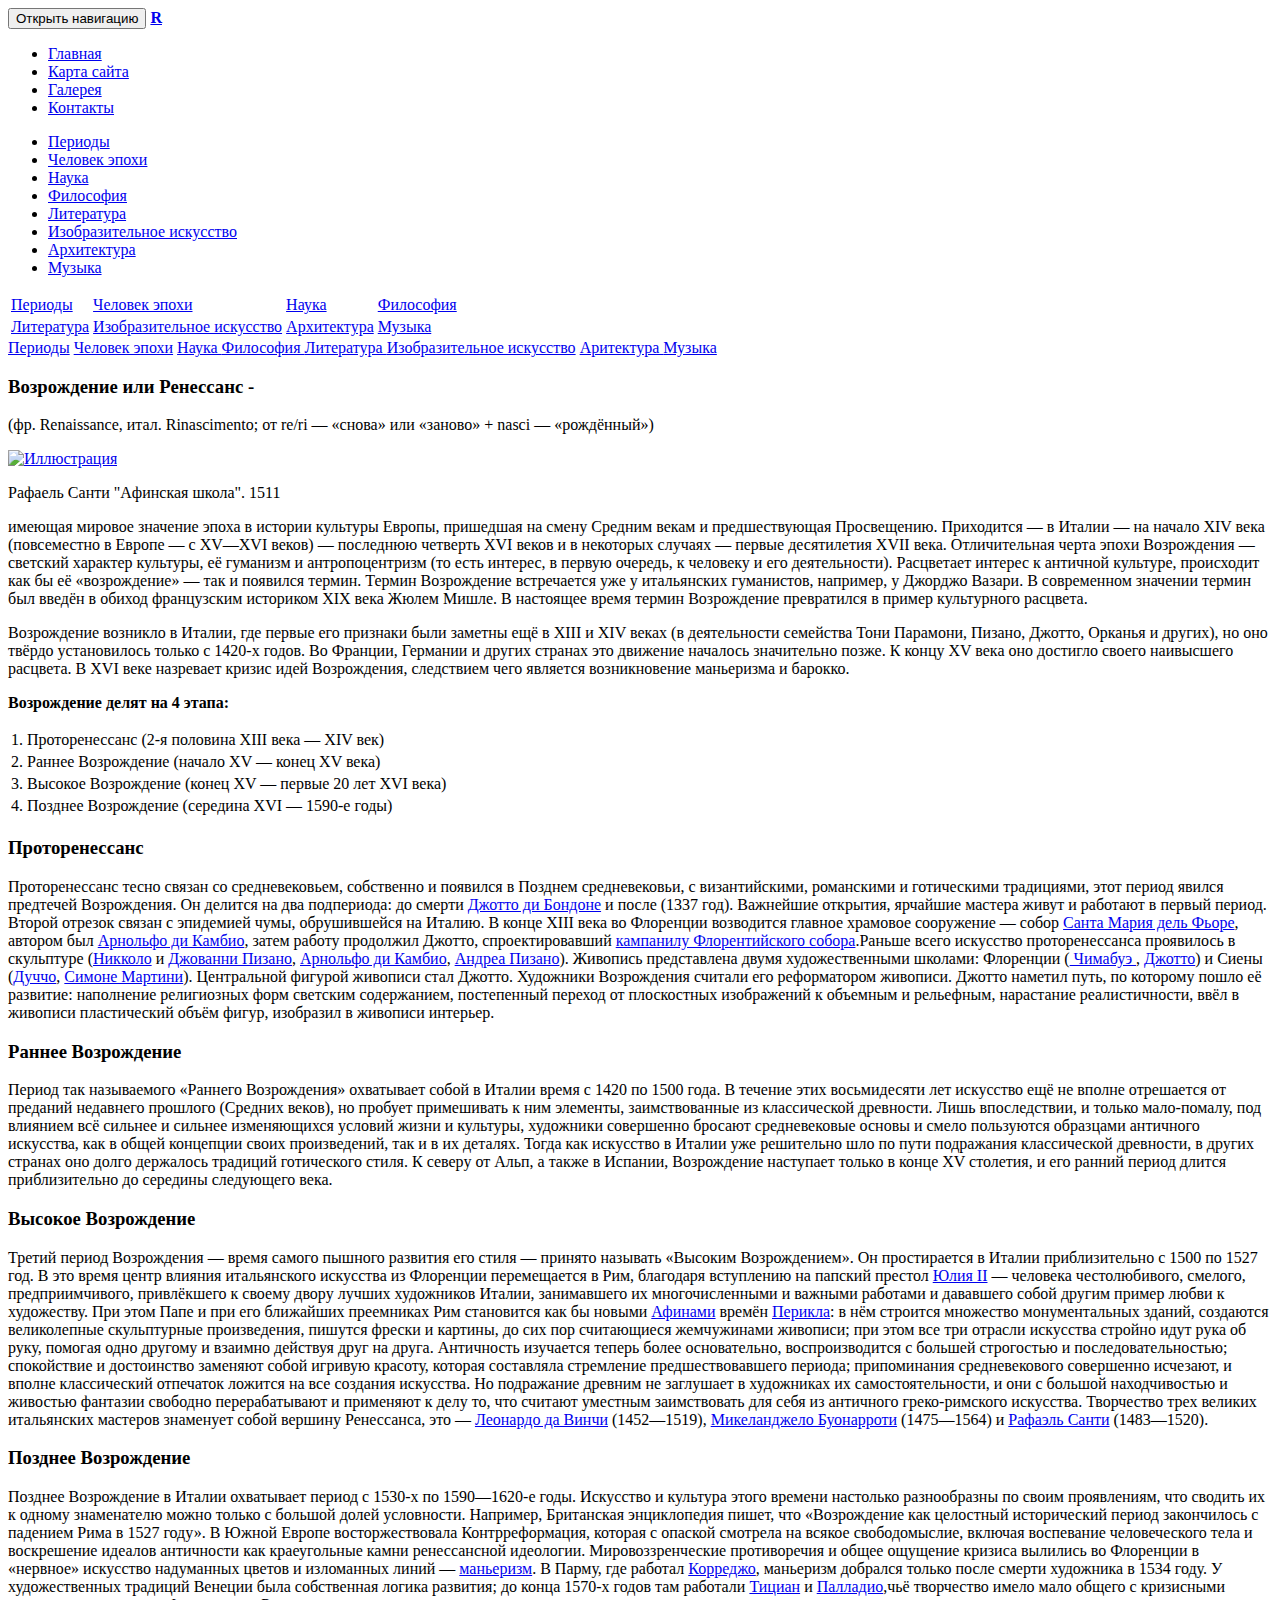
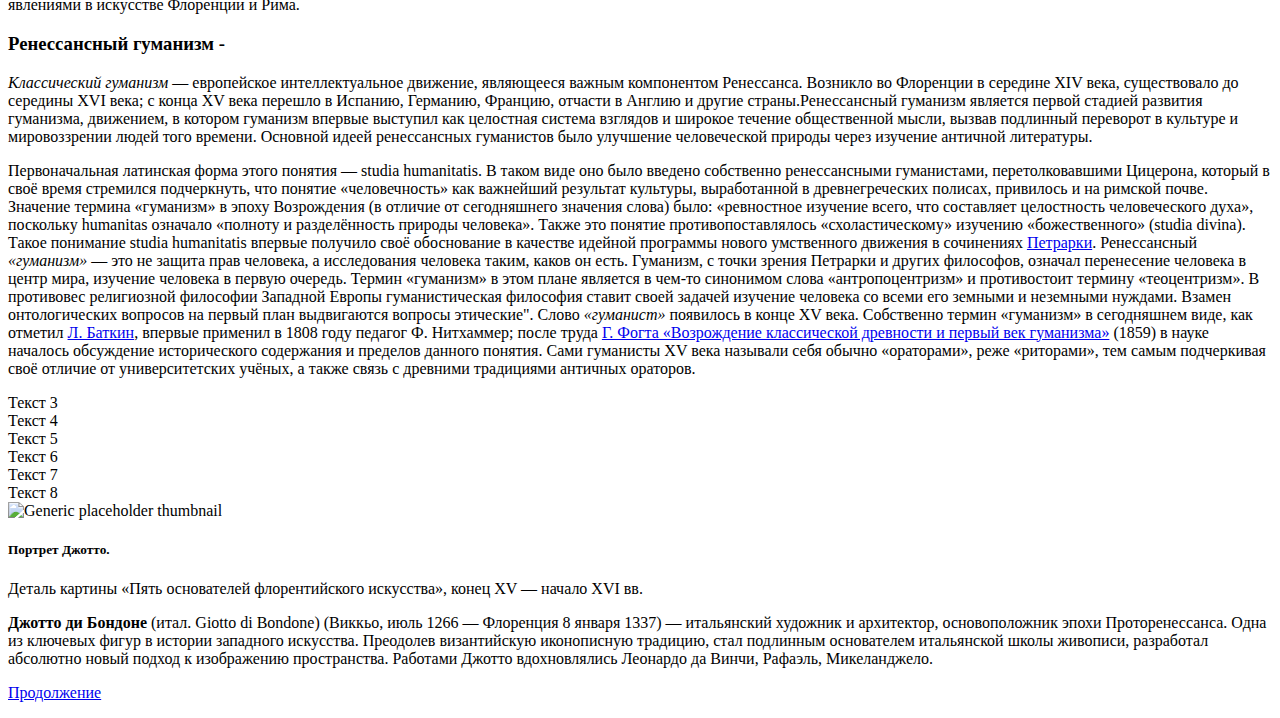
==== commit 5411e4ff: "ren with new table_nav_menu + fancybox" ====
--- a/Renessans/html/index.html
+++ b/Renessans/html/index.html
@@ -9,38 +9,55 @@
 
     <!-- Bootstrap -->
     <link href="../css/bootstrap.min.css" rel="stylesheet" type="text/css">
+    <link href="../css/bootstrap-style.css" rel="stylesheet" type="text/css">
     <link href="../css/font-awesome.css" rel="stylesheet" type="text/css">
     <link href="../css/ren_header.css" rel="stylesheet" type="text/css">
     <link href="../css/ren_content.css" rel="stylesheet" type="text/css">
-    <link rel="stylesheet" href="../libs/fancybox/jquery.fancybox.css" />
-    <script type="text/javascript" src="../js/jquery-1.3.2.min.js"></script>
-    <script type="text/javascript" src="../js/jquery.easing.1.3.js"></script>
-    <script type="text/javascript" src="../js/jquery.fancybox-1.2.1.pack.js"></script>
-    <script type="text/javascript">
-        $(document).ready(function() {
-            $("div.content a.gallery").fancybox();
-            $(".gallery").fancybox({
-                afterLoad: function() {
-                    this.title = '<a href="' + this.href + '"></a> ' + this.title;
-                },
-                helpers : {
-                    title: {
-                        type: 'inside'
-                    }
-                }
-            });
-
-        });
-    </script>
-
+
+    <!-- Add jQuery library -->
+    <script type="text/javascript" src="../libs/fancybox/lib/jquery-1.10.2.min.js"></script>
+
+    <!-- Add mousewheel plugin (this is optional) -->
+    <script type="text/javascript" src="../libs/fancybox/lib/jquery.mousewheel.pack.js?v=3.1.3"></script>
+
+    <!-- Add fancyBox main JS and CSS files -->
+    <script type="text/javascript" src="../libs/fancybox/source/jquery.fancybox.pack.js?v=2.1.5"></script>
+    <link rel="stylesheet" type="text/css" href="../libs/fancybox/source/jquery.fancybox.css?v=2.1.5" media="screen" />
+
+    <!-- Add Button helper (this is optional) -->
+    <link rel="stylesheet" type="text/css" href="../libs/fancybox/source/helpers/jquery.fancybox-buttons.css?v=1.0.5" />
+    <script type="text/javascript" src="../libs/fancybox/source/helpers/jquery.fancybox-buttons.js?v=1.0.5"></script>
+
+    <!-- Add Thumbnail helper (this is optional) -->
+    <link rel="stylesheet" type="text/css" href="../libs/fancybox/source/helpers/jquery.fancybox-thumbs.css?v=1.0.7" />
+    <script type="text/javascript" src="../libs/fancybox/source/helpers/jquery.fancybox-thumbs.js?v=1.0.7"></script>
+
+    <!-- Add Media helper (this is optional) -->
+    <script type="text/javascript" src="../libs/fancybox/source/helpers/jquery.fancybox-media.js?v=1.0.6"></script>
 
     <!-- HTML5 shim and Respond.js for IE8 support of HTML5 elements and media queries -->
     <!-- WARNING: Respond.js doesn't work if you view the page via file:// -->
     <!--[if lt IE 9]>
     <script src="https://oss.maxcdn.com/html5shiv/3.7.3/html5shiv.min.js"></script>
     <script src="https://oss.maxcdn.com/respond/1.4.2/respond.min.js"></script>
-
     <![endif]-->
+
+    <script type="text/javascript">
+
+        $('.fancybox').fancybox();
+        $(".fancybox-img").fancybox({
+            wrapCSS    : 'fancybox-custom',
+            closeClick : true,
+
+            openEffect : 'none',
+
+            helpers : {
+                title : {
+                    type : 'inside'
+                }
+            }
+        });
+   </script>
 
 </head>
 <body>
@@ -90,18 +107,20 @@
                         <li><a href="#" class="icon-music"><span>Музыка</span></a></li>
                     </ul>
 
-                    <ul class="navigation navigation-md hidden-lg hidden-xs">
-                        <li class="active"><a href="#" class="icon-period"><span>Периоды</span></a></li>
-                        <li><a href="#" class="icon-man"><span>Человек эпохи</span></a></li>
-                        <li><a href="#" class="icon-science"><span>Наука</span></a></li>
-                        <li><a href="#" class="icon-phil"><span>Философия</span></a></li>
-                    </ul>
-                    <ul class="navigation navigation-md navigation-md-2 hidden-lg hidden-xs">
-                        <li><a href="#" class="icon-lit"><span>Литература</span></a></li>
-                        <li><a href="#" class="icon-art"><span>Изобразительное искусство</span></a></li>
-                        <li><a href="#" class="icon-arch"><span>Архитектура</span></a></li>
-                        <li><a href="#" class="icon-music"><span>Музыка</span></a></li>
-                    </ul>
+                    <table class="navigation navigation-md hidden-lg hidden-xs">
+                        <tr>
+                            <td class="active"><a href="#" class="icon-period"><span>Периоды</span></a></td>
+                            <td><a href="#" class="icon-man"><span>Человек эпохи</span></a></td>
+                            <td><a href="#" class="icon-science"><span>Наука</span></a></td>
+                            <td><a href="#" class="icon-phil"><span>Философия</span></a></td>
+                        </tr>
+                        <tr>
+                            <td><a href="#" class="icon-lit"><span>Литература</span></a></td>
+                            <td><a href="#" class="icon-art"><span>Изобразительное искусство</span></a></td>
+                            <td><a href="#" class="icon-arch"><span>Архитектура</span></a></td>
+                            <td><a href="#" class="icon-music"><span>Музыка</span></a></td>
+                        </tr>
+                    </table>
 
                     <div class="navigation navigation-xs hidden-lg hidden-md hidden-sm btn-group btn-group-vertical">
                         <div class="btn-group btn-group-vertical">
@@ -116,12 +135,19 @@
                         </div>
                     </div>
 
-                <div class="content">
-                    <div class="tabs__content active period-ren">
+                    <div class="content">
+                        <div class="tabs__content active period-ren">
                         <h3 class="content_caption">Возрождение <span>или</span> Ренессанс  - </h3>
                         <p class="text-center">(фр. Renaissance, итал. Rinascimento; от re/ri — «снова» или «заново» + nasci — «рождённый»)</p>
-                        <a class="gallery"  rel="group" title='Рафаель Санти "Aфинская школа". 1511' href="../images/raf.jpg"><img class="min_img" src="../images/raf.jpg" width="350" height="250" alt="Иллюстрация" align="right" vspace="10" hspace="10">
-                        </a>
+                            <div class = "col-sm-6 col-md-4 caption_img">
+                                <div class = "thumbnail">
+                                    <a class="fancybox-img"  data-fancybox-group="gallery" title='Рафаель Санти "Aфинская школа". 1511' href="../images/raf.jpg"><img class="min_img" src="../images/Raffael_afin_min.jpg"  width="500" height="550" alt="Иллюстрация">
+                                    </a>
+                                    <div class="caption">
+                                        <p>Рафаель Санти "Aфинская школа". 1511</p>
+                                    </div>
+                                </div>
+                            </div>
                         <p> имеющая мировое значение эпоха в истории культуры Европы, пришедшая на смену Средним векам и предшествующая Просвещению. Приходится — в Италии — на начало XIV века (повсеместно в Европе — с XV—XVI веков) — последнюю четверть XVI веков и в некоторых случаях — первые десятилетия XVII века. Отличительная черта эпохи Возрождения — светский характер культуры, её гуманизм и антропоцентризм (то есть интерес, в первую очередь, к человеку и его деятельности). Расцветает интерес к античной культуре, происходит как бы её «возрождение» — так и появился термин.
                             Термин Возрождение встречается уже у итальянских гуманистов, например, у Джорджо Вазари. В современном значении термин был введён в обиход французским историком XIX века Жюлем Мишле. В настоящее время термин Возрождение превратился в пример культурного расцвета.</p>
                         <p>Возрождение возникло в Италии, где первые его признаки были заметны ещё в XIII и XIV веках (в деятельности семейства Тони Парамони, Пизано, Джотто, Орканья и других), но оно твёрдо установилось только с 1420-х годов. Во Франции, Германии и других странах это движение началось значительно позже. К концу XV века оно достигло своего наивысшего расцвета. В XVI веке назревает кризис идей Возрождения, следствием чего является возникновение маньеризма и барокко.</p>
@@ -145,14 +171,13 @@
 
                         <div class="period_parts">
                             <h3>Проторенессанс</h3>
-                            <p>Проторенессанс тесно связан со средневековьем, собственно и появился в Позднем средневековьи, с византийскими, романскими и готическими традициями, этот период явился предтечей Возрождения. Он делится на два подпериода: до смерти <a href="#">Джотто ди Бондоне</a> и после (1337 год).
+                            <p>Проторенессанс тесно связан со средневековьем, собственно и появился в Позднем средневековьи, с византийскими, романскими и готическими традициями, этот период явился предтечей Возрождения. Он делится на два подпериода: до смерти <a class="fancybox" href="#jotto">Джотто ди Бондоне</a> и после (1337 год).
                                 Важнейшие открытия, ярчайшие мастера живут и работают в первый период. Второй отрезок связан с эпидемией чумы, обрушившейся на Италию. В конце XIII века во Флоренции возводится главное храмовое сооружение — собор <a href="#">Санта Мария дель Фьоре</a>, автором был <a href="#">Арнольфо ди Камбио</a>,
                                 затем работу продолжил Джотто, спроектировавший <a href="#">кампанилу Флорентийского собора</a>.Раньше всего искусство проторенессанса проявилось в скульптуре (<a href="#">Никколо</a> и <a href="#">Джованни Пизано</a>, <a href="#">Арнольфо ди Камбио</a>, <a href="#">Андреа Пизано</a>). Живопись представлена двумя художественными школами: Флоренции
                                 (<a href="#"> Чимабуэ </a>, <a href="#">Джотто</a>) и Сиены (<a href="#">Дуччо</a>, <a href="#">Симоне Мартини</a>).
                                 Центральной фигурой живописи стал Джотто. Художники Возрождения считали его реформатором живописи.
                                 Джотто наметил путь, по которому пошло её развитие: наполнение религиозных форм светским содержанием, постепенный переход от плоскостных изображений к объемным и рельефным, нарастание реалистичности, ввёл в живописи пластический объём фигур,
                                 изобразил в живописи интерьер.</p>
-
                             <h3>Раннее Возрождение</h3>
                             <p>Период так называемого «Раннего Возрождения» охватывает собой в Италии время с 1420 по 1500 года.
                                 В течение этих восьмидесяти лет искусство ещё не вполне отрешается от преданий недавнего прошлого (Средних веков),
@@ -183,8 +208,8 @@
                                 ощущение кризиса вылились во Флоренции в «нервное» искусство надуманных цветов и изломанных линий — <a href="#">маньеризм</a>. В Парму, где работал <a href="#">Корреджо</a>,
                                 маньеризм добрался только после смерти художника в 1534 году. У художественных традиций Венеции была собственная логика развития; до конца 1570-х годов
                                 там работали <a href="#">Тициан</a> и <a href="#">Палладио</a>,чьё творчество имело мало общего с кризисными явлениями в искусстве Флоренции и Рима.</p>
-                        </div>
-                    </div>
+                            </div>
+                        </div>
 
                             <div  class="tabs__content gymanizm">
                                 <h3 class="content_caption">Ренессансный гуманизм - </h3>
@@ -218,12 +243,31 @@
                             <div  class="tabs__content"> Текст 6 </div>
                             <div  class="tabs__content"> Текст 7 </div>
                             <div  class="tabs__content"> Текст 8 </div>
+
+
+                        <div id="jotto" class="info_block">
+                            <div class = "col-sm-6 col-md-5">
+                                <div class = "thumbnail">
+                                    <img src = "../images/Giotto_di_Bondone.jpg" alt = "Generic placeholder thumbnail">
+                                    <div class = "caption">
+                                        <h5><b>Портрет Джотто.</b></h5>
+                                        <p>Деталь картины «Пять основателей флорентийского искусства», конец XV — начало XVI вв.</p>
+                                    </div>
+                                </div>
+                            </div>
+                            <p class="col-sm-6 col-md-7">
+                            <p><b>Джотто ди Бондоне</b> (итал. Giotto di Bondone) (Виккьо, июль 1266 — Флоренция 8 января 1337) — итальянский художник и архитектор, основоположник эпохи Проторенессанса. Одна из ключевых фигур в истории западного искусства. Преодолев византийскую иконописную традицию, стал подлинным основателем итальянской школы живописи,
+                                разработал абсолютно новый подход к изображению пространства. Работами Джотто вдохновлялись Леонардо да Винчи, Рафаэль, Микеланджело.</p>
+                            <p class="text-right"><a href="https://ru.wikipedia.org/wiki/Джотто_ди_Бондоне" class="btn btn-default">Продолжение <i class="fa fa-wikipedia-w"></i></a></p>
+                        </div>
+                    </div>
                     </div>
                 </div>
             </div>
         </div>
     </div>
 
+
 <footer>
 
 </footer>
@@ -232,12 +276,10 @@
 
 
 <!-- jQuery (necessary for Bootstrap's JavaScript plugins) -->
-<script src="https://ajax.googleapis.com/ajax/libs/jquery/1.12.4/jquery.min.js"></script>
-<script src="../libs/jquery-mousewheel/jquery.mousewheel.min.js"></script>
-<script src="../libs/fancybox/jquery.fancybox.pack.js"></script>
-<script src="../libs/fancybox/jquery.fancybox.js"></script>
+<script type="text/javascript" src="../js/jquery.easing.1.3.js"></script>
 <!-- Include all compiled plugins (below), or include individual files as needed -->
-<script src="../js/bootstrap.min.js"></script>
+<script src="../libs/bootstrap/bootstrap.min.js"></script>
+<script src="../libs/bootstrap/myBsJs.js"></script>
 <script src="../js/renJS.js"></script>
 <script src="../js/tabs.js"></script>
 <script src="../js/jquery.ren.js"></script>
